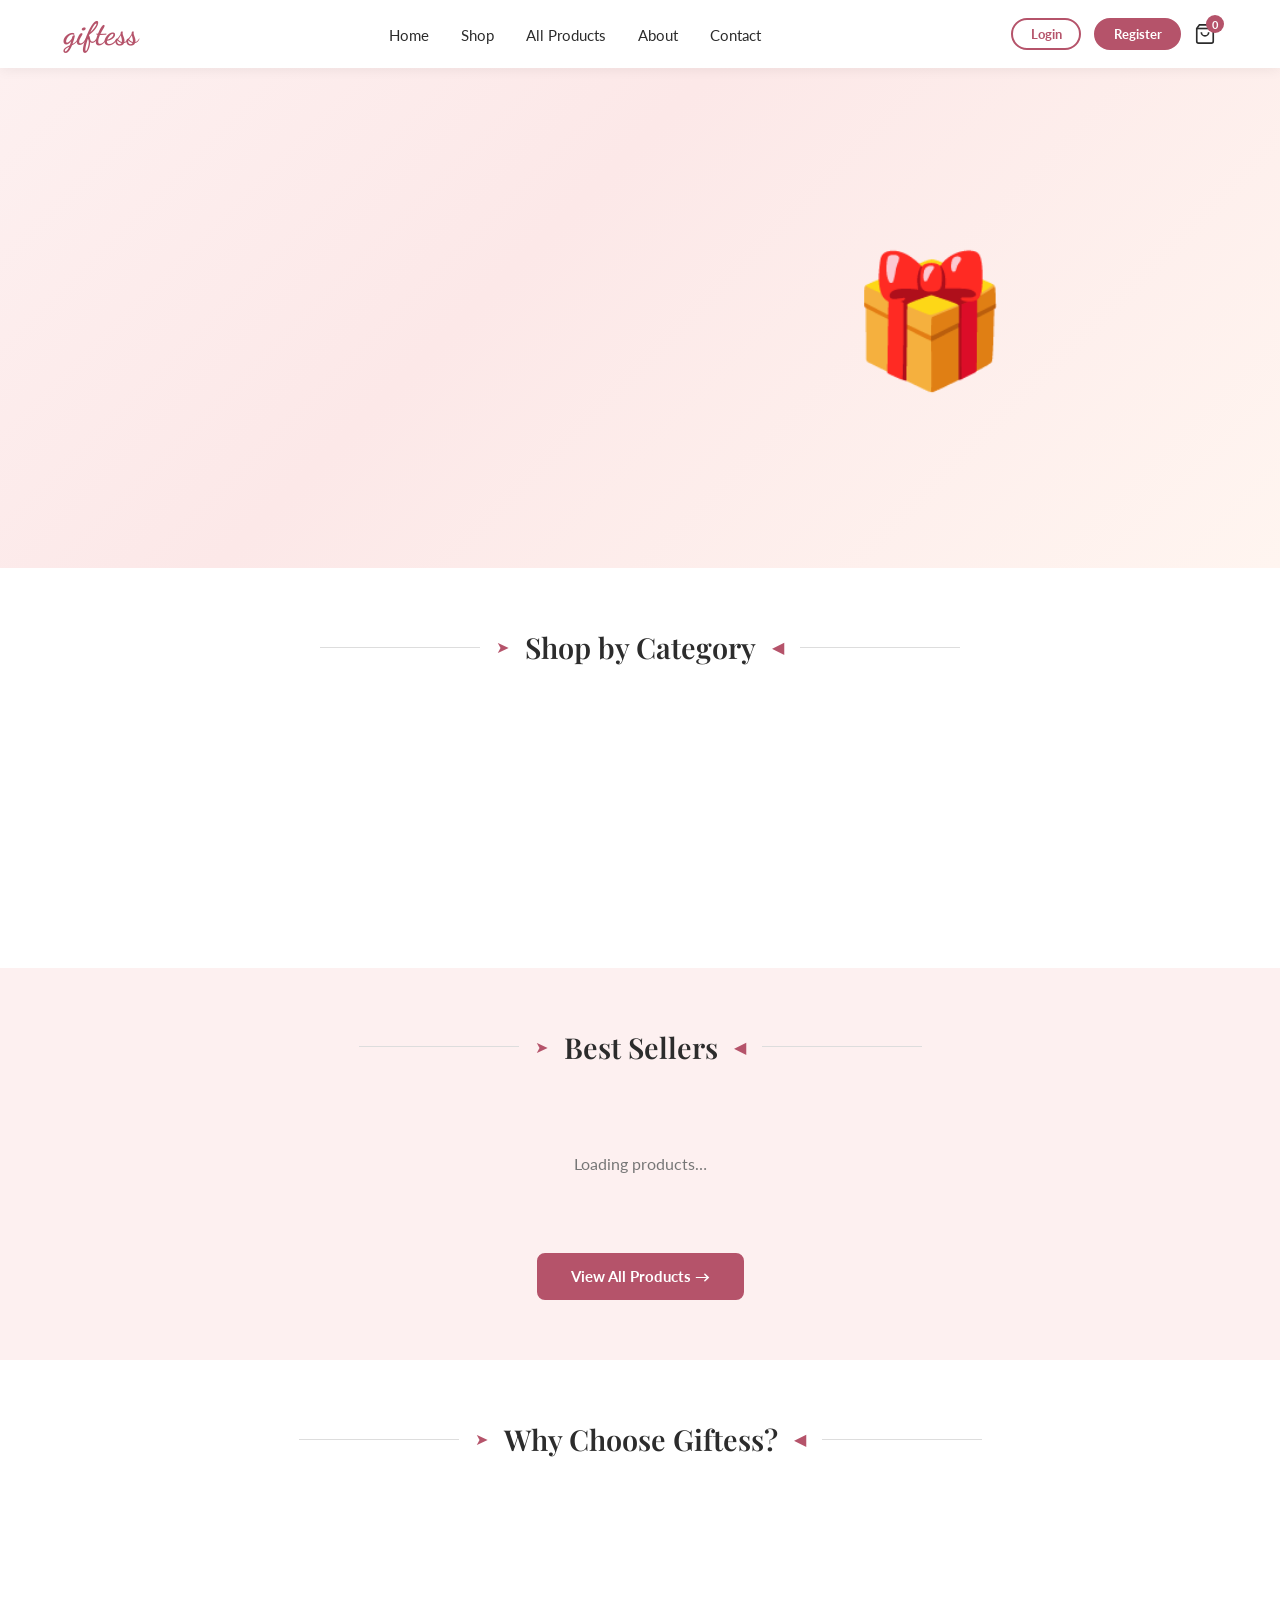
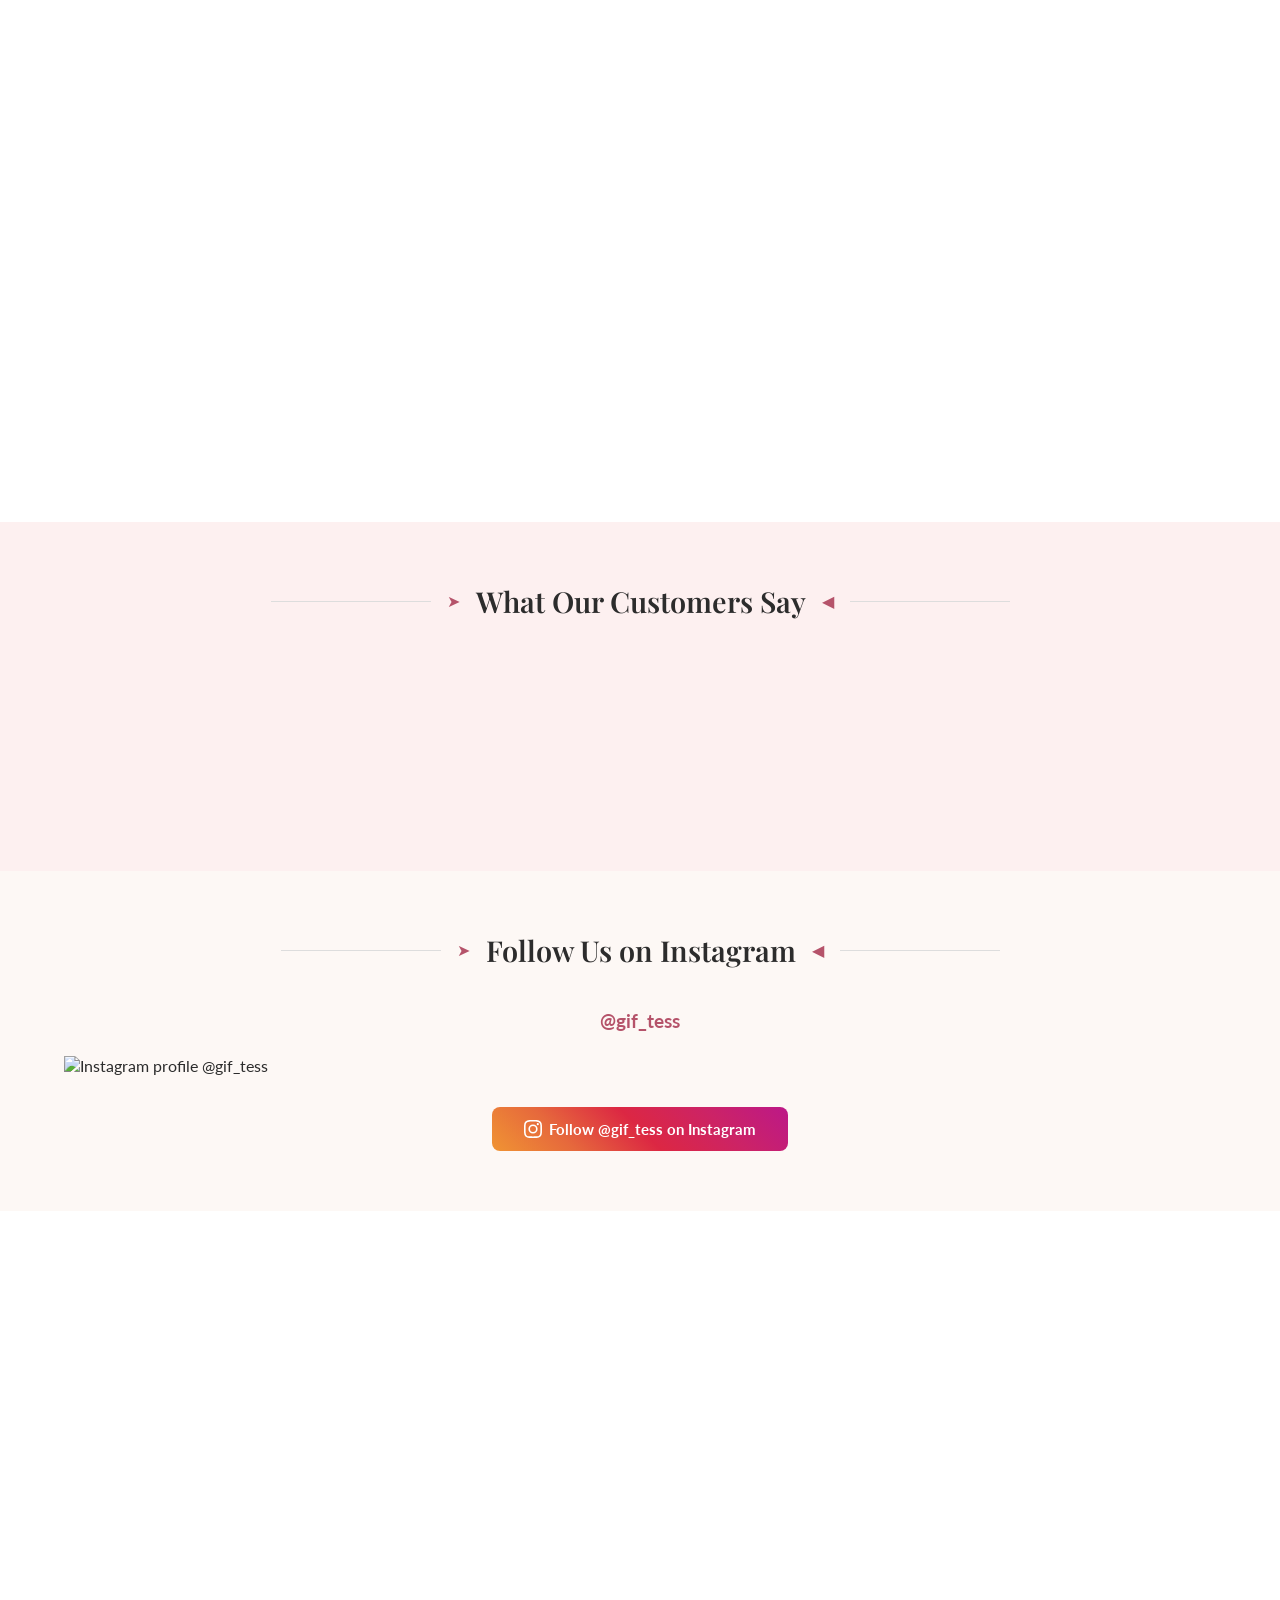
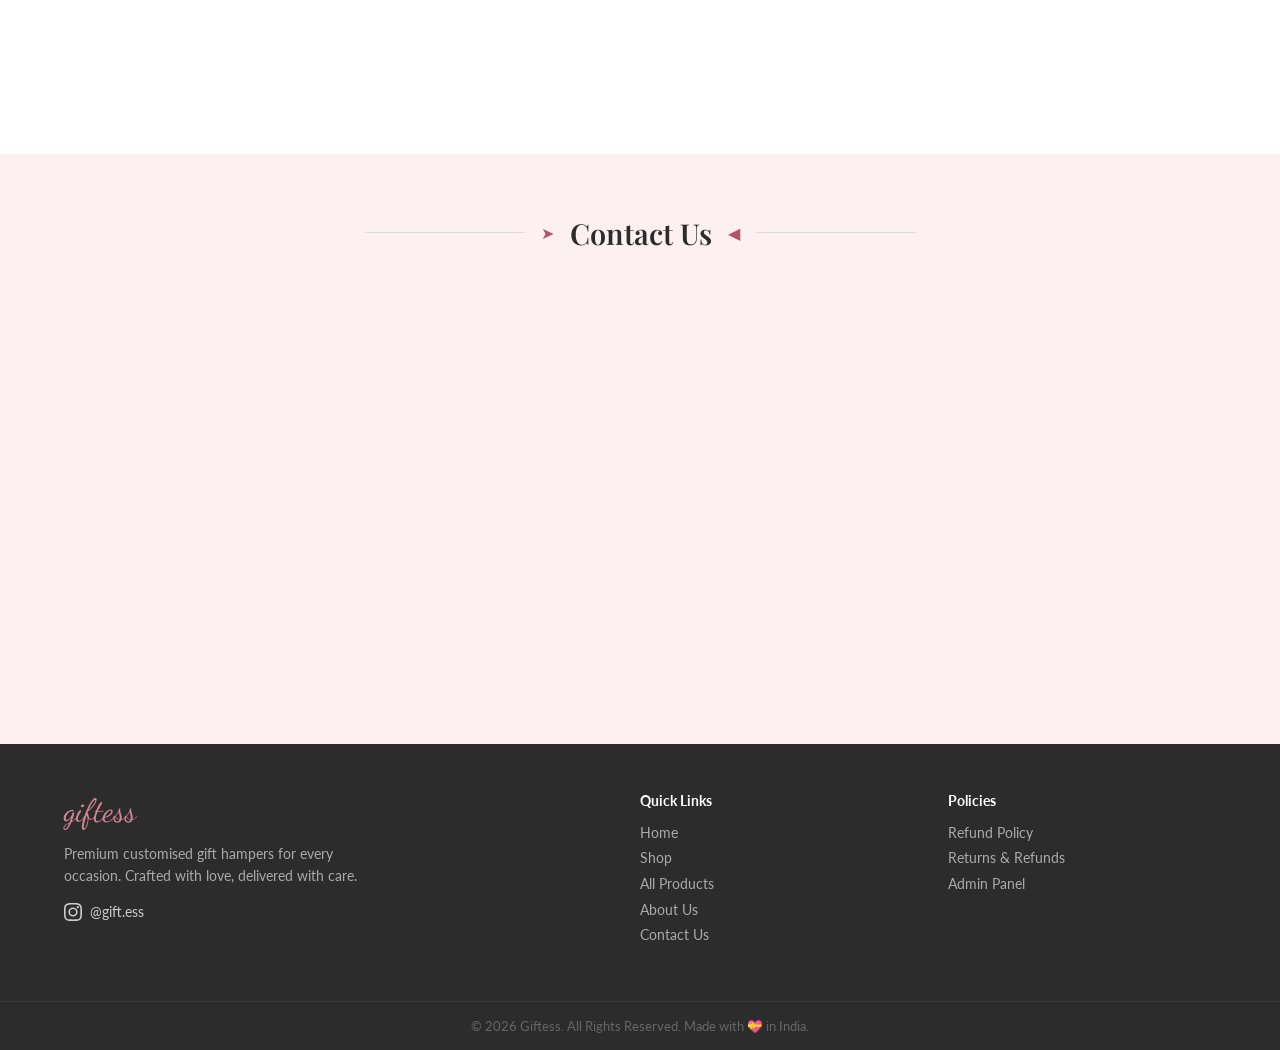
==== index.html @ 3034749b "Update index.html" ====
<!DOCTYPE html>
<html lang="en">
<head>
  <meta charset="UTF-8" />
  <meta name="viewport" content="width=device-width, initial-scale=1.0"/>
  <title>Giftess – Premium Customised Gift Hampers</title>
  <meta name="description" content="Shop premium customised gift hampers for birthdays, anniversaries, valentines, and more. Fast delivery across India."/>
  <link rel="preconnect" href="https://fonts.googleapis.com"/>
  <link href="https://fonts.googleapis.com/css2?family=Dancing+Script:wght@600;700&family=Playfair+Display:ital,wght@0,400;0,600;0,700;1,400&family=Lato:wght@300;400;700&display=swap" rel="stylesheet"/>
  <link rel="stylesheet" href="style.css"/>
</head>
<body>

<!-- TOAST -->
<div id="toast"></div>

<!-- ── NAVBAR ── -->
<nav class="navbar" id="navbar">
  <a class="logo" href="index.html">giftess</a>
  <ul class="nav-links" id="navLinks">
    <li><a href="#hero">Home</a></li>
    <li><a href="#bestsellers">Shop</a></li>
    <li><a href="products.html">All Products</a></li>
    <li><a href="#about">About</a></li>
    <li><a href="#contact">Contact</a></li>
  </ul>
  <div class="nav-right">
    <button class="nav-btn outline" id="btnLogin"    onclick="openModal('authModal')">Login</button>
    <button class="nav-btn"         id="btnRegister" onclick="openModal('authModal'); switchTab('register')">Register</button>
    <div class="user-chip" id="userChip" style="display:none">
      <span class="chip-dot"></span>
      <span id="chipName"></span>
      <button class="chip-logout" onclick="openModal('myOrdersModal')">My Orders</button>
      <button class="chip-logout" onclick="doLogout()">Logout</button>
    </div>
    <div class="cart-wrap" onclick="openCart()">
      <svg viewBox="0 0 24 24"><path d="M6 2 3 6v14a2 2 0 002 2h14a2 2 0 002-2V6l-3-4z"/><line x1="3" y1="6" x2="21" y2="6"/><path d="M16 10a4 4 0 01-8 0"/></svg>
      <span class="cart-badge" id="cartBadge">0</span>
    </div>
    <div class="hamburger" id="hamburger" onclick="toggleNav()">
      <span></span><span></span><span></span>
    </div>
  </div>
</nav>

<!-- ── HERO ── -->
<section class="hero" id="hero">
  <div class="hero-text reveal">
    <h1 id="heroTitle">Premium Customised Gift Hampers</h1>
    <p id="heroSub">Crafted with love. Delivered with care.</p>
    <div class="hero-btns">
      <a href="#bestsellers" class="btn-primary" id="heroBtn1">Shop Now</a>
      <button class="btn-outline" onclick="openCustomModal()" id="heroBtn2">Create Your Own Hamper</button>
    </div>
  </div>
  <div class="hero-art">🎁</div>
</section>

<!-- ── CATEGORIES ── -->
<section class="section" id="categories">
  <div class="section-title">
    <div class="line"></div><span class="orn">➤</span>
    <h2>Shop by Category</h2>
    <span class="orn">◀</span><div class="line"></div>
  </div>
  <div class="cat-grid" id="catGrid">
    <div class="cat-card reveal" onclick="filterCat('Birthday')"><div class="cat-img bg1">🎂</div><span class="cat-label">Birthday Hampers</span></div>
    <div class="cat-card reveal" onclick="filterCat('Anniversary')"><div class="cat-img bg2">💑</div><span class="cat-label">Anniversary Gifts</span></div>
    <div class="cat-card reveal" onclick="filterCat('Valentine')"><div class="cat-img bg3">💝</div><span class="cat-label">Valentine Specials</span></div>
    <div class="cat-card reveal" onclick="filterCat('Her')"><div class="cat-img bg4">👛</div><span class="cat-label">Gifts for Her</span></div>
    <div class="cat-card reveal" onclick="filterCat('Him')"><div class="cat-img bg5">🎩</div><span class="cat-label">Gifts for Him</span></div>
    <div class="cat-card reveal" onclick="openCustomModal()"><div class="cat-img bg6">✨</div><span class="cat-label">Build a Custom Hamper</span></div>
  </div>
</section>

<!-- ── BEST SELLERS ── -->
<section class="section pink-bg" id="bestsellers">
  <div class="section-title">
    <div class="line"></div><span class="orn">➤</span>
    <h2>Best Sellers</h2>
    <span class="orn">◀</span><div class="line"></div>
  </div>
  <div class="products-grid" id="productsGrid">
    <div class="loading-spinner">Loading products…</div>
  </div>
  <div style="text-align:center;margin-top:2rem;">
    <a href="products.html" class="btn-primary">View All Products →</a>
  </div>
</section>

<!-- ── WHY CHOOSE US ── -->
<section class="section why-section">
  <div class="section-title">
    <div class="line"></div><span class="orn">➤</span>
    <h2>Why Choose Giftess?</h2>
    <span class="orn">◀</span><div class="line"></div>
  </div>
  <div class="why-grid">
    <div class="why-card reveal"><div class="why-icon">🎨</div><h3>100% Customised</h3><p>Every hamper is handpicked and personalised for your loved one.</p></div>
    <div class="why-card reveal"><div class="why-icon">🚀</div><h3>Fast Delivery</h3><p>Same-day or next-day delivery available across major cities.</p></div>
    <div class="why-card reveal"><div class="why-icon">💝</div><h3>Premium Quality</h3><p>Curated selection of top-quality products in every hamper.</p></div>
    <div class="why-card reveal"><div class="why-icon">🛡️</div><h3>Secure & Trusted</h3><p>Thousands of happy customers across India trust Giftess.</p></div>
  </div>
</section>

<!-- ── CUSTOMISER ── -->
<section class="section" id="customise">
  <div class="customiser-box reveal">
    <h2><span class="rose">⇢</span> Create Your Own Gift Hamper <span class="rose">⇠</span></h2>
    <div class="steps">
      <div class="step"><span class="step-num">1</span>Select Your Box</div>
      <span class="step-arrow">›</span>
      <div class="step"><span class="step-num">2</span>Pick Min. 5 Products</div>
      <span class="step-arrow">›</span>
      <div class="step"><span class="step-num">3</span>Add a Card</div>
      <span class="step-arrow">›</span>
      <div class="step"><span class="step-num">4</span>Preview &amp; Order</div>
    </div>
    <button class="btn-customise" onclick="openCustomModal()">Start Customising</button>
  </div>
</section>

<!-- ── TESTIMONIALS ── -->
<section class="section pink-bg" id="testimonials">
  <div class="section-title">
    <div class="line"></div><span class="orn">➤</span>
    <h2>What Our Customers Say</h2>
    <span class="orn">◀</span><div class="line"></div>
  </div>
  <div class="testi-grid">
    <div class="testi-card reveal">
      <div class="avatar av1">AC</div>
      <div class="testi-body"><div class="stars">★★★★★</div><p>"Amazing hampers and fast delivery! My sister absolutely loved it. Giftess made her birthday so special!"</p><strong>Anjali C.</strong></div>
    </div>
    <div class="testi-card reveal">
      <div class="avatar av2">RS</div>
      <div class="testi-body"><div class="stars">★★★★★</div><p>"Great quality and beautiful packaging. The custom hamper for our anniversary was beyond our expectations."</p><strong>Rajesh S.</strong></div>
    </div>
    <div class="testi-card reveal">
      <div class="avatar av3">PM</div>
      <div class="testi-body"><div class="stars">★★★★★</div><p>"My friend was so happy with the custom hamper. Totally recommend Giftess for anyone wanting a unique gift!"</p><strong>Priya M.</strong></div>
    </div>
  </div>
</section>

<!-- ── INSTAGRAM ── -->
<section class="section insta-section" id="instagram">
  <div class="section-title">
    <div class="line"></div><span class="orn">➤</span>
    <h2>Follow Us on Instagram</h2>
    <span class="orn">◀</span><div class="line"></div>
  </div>
  <p class="insta-handle">
    <a href="https://www.instagram.com/gif_tess/" target="_blank" rel="noopener" class="insta-handle-link">@gif_tess</a>
  </p>


  <a
    href="https://www.instagram.com/gif_tess/"
    target="_blank"
    rel="noopener noreferrer"
    class="https://www.instagram.com/gif_tess/"
  >
    <img
      src="images/instagram-profile.jpg"
      alt="Instagram profile @gif_tess"
      class="ig-profile-img"
    >
  </a>


  
  <div style="text-align:center;margin-top:2rem;">
    <a href="https://www.instagram.com/gif_tess/" target="_blank" rel="noopener" class="btn-insta-follow">
      <svg width="18" height="18" viewBox="0 0 24 24" fill="currentColor" style="vertical-align:middle;margin-right:.4rem"><path d="M12 2.163c3.204 0 3.584.012 4.85.07 3.252.148 4.771 1.691 4.919 4.919.058 1.265.069 1.645.069 4.849 0 3.205-.012 3.584-.069 4.849-.149 3.225-1.664 4.771-4.919 4.919-1.266.058-1.644.07-4.85.07-3.204 0-3.584-.012-4.849-.07-3.26-.149-4.771-1.699-4.919-4.92-.058-1.265-.07-1.644-.07-4.849 0-3.204.013-3.583.07-4.849.149-3.227 1.664-4.771 4.919-4.919 1.266-.057 1.645-.069 4.849-.069zM12 0C8.741 0 8.333.014 7.053.072 2.695.272.273 2.69.073 7.052.014 8.333 0 8.741 0 12c0 3.259.014 3.668.072 4.948.2 4.358 2.618 6.78 6.98 6.98C8.333 23.986 8.741 24 12 24c3.259 0 3.668-.014 4.948-.072 4.354-.2 6.782-2.618 6.979-6.98.059-1.28.073-1.689.073-4.948 0-3.259-.014-3.667-.072-4.947-.196-4.354-2.617-6.78-6.979-6.98C15.668.014 15.259 0 12 0zm0 5.838a6.162 6.162 0 100 12.324 6.162 6.162 0 000-12.324zM12 16a4 4 0 110-8 4 4 0 010 8zm6.406-11.845a1.44 1.44 0 100 2.881 1.44 1.44 0 000-2.881z"/></svg>
      Follow @gif_tess on Instagram
    </a>
  </div>
</section>

<!-- ── ABOUT US ── -->
<section class="section about-section" id="about">
  <div class="about-wrap">
    <div class="about-text reveal">
      <h2>About Giftess</h2>
      <p>Giftess was born out of a simple belief — that every gift should tell a story. We are a passionate team of gifting experts based in India, dedicated to crafting premium, personalised gift hampers that leave a lasting impression.</p>
      <p>From birthdays and anniversaries to Valentine's Day and custom corporate hampers, we curate every hamper with love, quality products, and beautiful packaging. Our mission is to make gifting effortless, memorable, and truly special for every occasion.</p>
      <p>We source only the finest products — chocolates, skincare, candles, dry fruits, and more — to ensure every recipient feels valued and celebrated.</p>
      <div class="about-stats">
        <div class="about-stat"><span class="stat-num">500+</span><span class="stat-label">Happy Customers</span></div>
        <div class="about-stat"><span class="stat-num">50+</span><span class="stat-label">Gift Varieties</span></div>
        <div class="about-stat"><span class="stat-num">100%</span><span class="stat-label">Customisable</span></div>
      </div>
    </div>
    <div class="about-img reveal">
      <div class="about-img-card">
        <div class="about-emoji-grid">
          <span>🎁</span><span>🥂</span><span>💝</span>
          <span>🌸</span><span>🎂</span><span>✨</span>
        </div>
        <p style="text-align:center;font-family:'Dancing Script',cursive;font-size:1.4rem;color:var(--rose);margin-top:1rem;">Gifts with a soul</p>
      </div>
    </div>
  </div>
</section>

<!-- ── CONTACT US ── -->
<section class="section contact-section" id="contact-us">
  <div class="section-title">
    <div class="line"></div><span class="orn">➤</span>
    <h2>Contact Us</h2>
    <span class="orn">◀</span><div class="line"></div>
  </div>
  <div class="contact-grid">
    <div class="contact-info reveal">
      <h3>Get in Touch</h3>
      <p>We'd love to hear from you! Whether you have a question about our products, want a custom order, or need help with your gift — we're just a message away.</p>
      <div class="contact-item">
        <span class="contact-icon">📱</span>
        <div><strong>WhatsApp</strong><br/><a href="https://wa.me/916002698296" target="_blank">+91 6002698296</a></div>
      </div>
      <div class="contact-item">
        <span class="contact-icon">📸</span>
        <div><strong>Instagram</strong><br/><a href="https://www.instagram.com/gif_tess/" target="_blank">@gif_tess</a></div>
      </div>
      <div class="contact-item">
        <span class="contact-icon">📦</span>
        <div><strong>Orders</strong><br/>We process orders 7 days a week, 9 AM – 9 PM IST</div>
      </div>
    </div>
    <div class="contact-form reveal">
      <h3>Send a Message</h3>
      <div class="form-group"><label>Your Name</label><input type="text" id="contactName" placeholder="Jane Doe"/></div>
      <div class="form-group"><label>Phone / WhatsApp</label><input type="tel" id="contactPhone" placeholder="6002698296"/></div>
      <div class="form-group"><label>Message</label><textarea id="contactMsg" rows="4" placeholder="Tell us about your gifting needs…"></textarea></div>
      <button class="btn-full" onclick="sendContactMsg()">Send via WhatsApp</button>
    </div>
  </div>
</section>

<!-- ── FOOTER ── -->
<footer id="contact">
  <div class="footer-top">
    <div class="footer-brand">
      <div class="footer-logo">giftess</div>
      <p>Premium customised gift hampers for every occasion. Crafted with love, delivered with care.</p>
      <a href="https://www.instagram.com/gift.ess/" target="_blank" class="footer-insta">
        <svg width="18" height="18" viewBox="0 0 24 24" fill="currentColor"><path d="M12 2.163c3.204 0 3.584.012 4.85.07 3.252.148 4.771 1.691 4.919 4.919.058 1.265.069 1.645.069 4.849 0 3.205-.012 3.584-.069 4.849-.149 3.225-1.664 4.771-4.919 4.919-1.266.058-1.644.07-4.85.07-3.204 0-3.584-.012-4.849-.07-3.26-.149-4.771-1.699-4.919-4.92-.058-1.265-.07-1.644-.07-4.849 0-3.204.013-3.583.07-4.849.149-3.227 1.664-4.771 4.919-4.919 1.266-.057 1.645-.069 4.849-.069zM12 0C8.741 0 8.333.014 7.053.072 2.695.272.273 2.69.073 7.052.014 8.333 0 8.741 0 12c0 3.259.014 3.668.072 4.948.2 4.358 2.618 6.78 6.98 6.98C8.333 23.986 8.741 24 12 24c3.259 0 3.668-.014 4.948-.072 4.354-.2 6.782-2.618 6.979-6.98.059-1.28.073-1.689.073-4.948 0-3.259-.014-3.667-.072-4.947-.196-4.354-2.617-6.78-6.979-6.98C15.668.014 15.259 0 12 0zm0 5.838a6.162 6.162 0 100 12.324 6.162 6.162 0 000-12.324zM12 16a4 4 0 110-8 4 4 0 010 8zm6.406-11.845a1.44 1.44 0 100 2.881 1.44 1.44 0 000-2.881z"/></svg>
        @gift.ess
      </a>
    </div>
    <div class="footer-links-col">
      <h4>Quick Links</h4>
      <a href="#hero">Home</a>
      <a href="#bestsellers">Shop</a>
      <a href="products.html">All Products</a>
      <a href="#about">About Us</a>
      <a href="#contact-us">Contact Us</a>
    </div>
    <div class="footer-links-col">
      <h4>Policies</h4>
      <a href="refund-policy.html">Refund Policy</a>
      <a href="#" onclick="openModal('refundModal');return false">Returns & Refunds</a>
      <a href="admin.html">Admin Panel</a>
    </div>
  </div>
  <div class="footer-bottom">
    <p>© 2026 Giftess. All Rights Reserved. Made with 💝 in India.</p>
  </div>
</footer>

<!-- ════════════════════════════════════════
     MODALS
════════════════════════════════════════ -->

<!-- AUTH MODAL -->
<div class="modal-overlay" id="authModal">
  <div class="modal modal-sm">
    <button class="modal-close" onclick="closeModal('authModal')">✕</button>
    <div class="auth-tabs">
      <div class="auth-tab active" id="tabLogin"    onclick="switchTab('login')">Login</div>
      <div class="auth-tab"        id="tabRegister" onclick="switchTab('register')">Register</div>
    </div>
    <div id="loginPane">
      <div class="form-group"><label>Email</label><input type="email" id="loginEmail" placeholder="you@email.com"/><div class="form-err" id="loginEmailErr"></div></div>
      <div class="form-group"><label>Password</label><input type="password" id="loginPw" placeholder="••••••••" onkeydown="if(event.key==='Enter')doLogin()"/><div class="form-err" id="loginErr"></div></div>
      <button class="btn-full" onclick="doLogin()">Login</button>
      <p class="auth-switch">Don't have an account? <button class="link-btn" onclick="switchTab('register')">Register</button></p>
    </div>
    <div id="registerPane" style="display:none">
      <div class="form-row">
        <div class="form-group"><label>First Name</label><input type="text" id="regFirst" placeholder="Jane"/><div class="form-err" id="regFirstErr"></div></div>
        <div class="form-group"><label>Last Name</label><input type="text" id="regLast" placeholder="Doe"/></div>
      </div>
      <div class="form-group"><label>Email</label><input type="email" id="regEmail" placeholder="you@email.com"/><div class="form-err" id="regEmailErr"></div></div>
      <div class="form-group"><label>Phone</label><input type="tel" id="regPhone" placeholder="9876543210"/></div>
      <div class="form-group"><label>Password</label><input type="password" id="regPw" placeholder="Min 6 characters"/><div class="form-err" id="regPwErr"></div></div>
      <div class="form-group"><label>Confirm Password</label><input type="password" id="regPw2" placeholder="Repeat password"/><div class="form-err" id="regPw2Err"></div></div>
      <button class="btn-full" onclick="doRegister()">Create Account</button>
      <p class="auth-switch">Already have an account? <button class="link-btn" onclick="switchTab('login')">Login</button></p>
    </div>
  </div>
</div>

<!-- CART MODAL -->
<div class="modal-overlay" id="cartModal">
  <div class="modal modal-md">
    <button class="modal-close" onclick="closeModal('cartModal')">✕</button>
    <h3>🛒 Your Cart</h3>
    <div id="cartItemsWrap" style="max-height:300px;overflow-y:auto;margin-bottom:1rem;"></div>
    <!-- Promo Code -->
    <div class="promo-row">
      <input type="text" id="promoInput" placeholder="Promo / Discount Code" class="promo-input"/>
      <button class="btn-promo" onclick="applyPromoCode()">Apply</button>
    </div>
    <div id="promoMsg" class="promo-msg"></div>
    <div id="cartTotal" class="cart-total" style="margin-top:.6rem;"></div>
    <button class="btn-full" style="margin-top:1rem;" onclick="doCheckout()">Proceed to Checkout →</button>
  </div>
</div>

<!-- CHECKOUT MODAL -->
<div class="modal-overlay" id="checkoutModal">
  <div class="modal modal-lg">
    <button class="modal-close" onclick="closeModal('checkoutModal')">✕</button>
    <h3>📦 Delivery Details</h3>
    <p style="font-size:.85rem;color:var(--gray);margin-bottom:1rem;">Please fill in your delivery information to complete your order.</p>
    <div class="checkout-layout">
      <div class="checkout-form">
        <div class="form-row">
          <div class="form-group">
            <label>Full Name *</label>
            <input type="text" id="chkName" placeholder="Your full name"/>
            <div class="form-err" id="chkNameErr"></div>
          </div>
          <div class="form-group">
            <label>Phone Number *</label>
            <input type="tel" id="chkPhone" placeholder="10-digit mobile number"/>
            <div class="form-err" id="chkPhoneErr"></div>
          </div>
        </div>
        <div class="form-group">
          <label>Email Address *</label>
          <input type="email" id="chkEmail" placeholder="you@email.com"/>
          <div class="form-err" id="chkEmailErr"></div>
        </div>
        <div class="form-group">
          <label>PIN Code *</label>
          <input type="text" id="chkPin" placeholder="6-digit PIN code" maxlength="6" oninput="this.value=this.value.replace(/\D/g,'')"/>
          <div class="form-err" id="chkPinErr"></div>
        </div>
        <div class="form-group">
          <label>Full Delivery Address *</label>
          <textarea id="chkAddress" rows="3" placeholder="House/Flat No., Street, Area, City, State…"></textarea>
          <div class="form-err" id="chkAddressErr"></div>
        </div>
        <div class="checkout-note">
          <svg width="14" height="14" viewBox="0 0 24 24" fill="none" stroke="currentColor" stroke-width="2"><circle cx="12" cy="12" r="10"/><line x1="12" y1="16" x2="12" y2="12"/><line x1="12" y1="8" x2="12.01" y2="8"/></svg>
          After clicking "Place Order", your order details will be sent to our WhatsApp for confirmation and processing.
        </div>
        <button class="btn-full btn-place-order" onclick="placeOrder()">
          Place Order & Confirm on WhatsApp →
        </button>
      </div>
      <div class="checkout-summary-panel" id="checkoutSummary">
        <!-- filled by renderCheckoutSummary() -->
      </div>
    </div>
  </div>
</div>

<!-- ORDER SUCCESS MODAL -->
<div class="modal-overlay" id="orderSuccessModal">
  <div class="modal modal-sm" style="text-align:center;">
    <div style="font-size:4rem;margin-bottom:1rem;">🎉</div>
    <h3>Order Placed!</h3>
    <p style="color:var(--gray);margin:.5rem 0;">Your order has been sent to our team via WhatsApp.</p>
    <div style="background:var(--pink-soft);border-radius:10px;padding:1rem;margin:1rem 0;">
      <div style="font-size:.82rem;color:var(--gray);">Order ID</div>
      <div id="orderSuccessId" style="font-family:monospace;font-size:1.1rem;font-weight:700;color:var(--rose);"></div>
      <div style="font-size:.82rem;color:var(--gray);margin-top:.4rem;">Total Paid</div>
      <div id="orderSuccessTotal" style="font-size:1.2rem;font-weight:700;"></div>
    </div>
    <p style="font-size:.85rem;color:var(--gray);">We'll confirm your order and share delivery updates on WhatsApp.</p>
    <button class="btn-full" onclick="closeModal('orderSuccessModal')" style="margin-top:1rem;">Continue Shopping</button>
  </div>
</div>

<!-- MY ORDERS MODAL -->
<div class="modal-overlay" id="myOrdersModal">
  <div class="modal" style="max-width:700px;">
    <button class="modal-close" onclick="closeModal('myOrdersModal')">✕</button>
    <h3>📦 My Orders</h3>
    <div id="myOrdersList" style="margin-top:1rem;"></div>
  </div>
</div>

<!-- REFUND POLICY MODAL -->
<div class="modal-overlay" id="refundModal">
  <div class="modal" style="max-width:620px;">
    <button class="modal-close" onclick="closeModal('refundModal')">✕</button>
    <h3>Refund & Return Policy</h3>
    <div class="policy-content">
      <h4>Our Policy</h4>
      <p>At Giftess, we are committed to ensuring your complete satisfaction. We take great care in preparing and packaging every hamper.</p>
      <h4>Eligibility for Refunds</h4>
      <ul>
        <li>Refund requests must be made within <strong>48 hours</strong> of delivery.</li>
        <li>Products must be unused, undamaged, and in original packaging.</li>
        <li>Personalised and custom hampers are non-refundable once confirmed.</li>
        <li>Perishable items (chocolates, food products) are non-refundable.</li>
      </ul>
      <h4>Damaged or Wrong Items</h4>
      <p>If you receive a damaged or incorrect product, please contact us on WhatsApp within 24 hours with photos. We will arrange a replacement or full refund.</p>
      <h4>How to Request a Refund</h4>
      <p>Contact us on WhatsApp at <strong>+91 6002698296</strong> with your Order ID and photos (if applicable). Our team will respond within 24 hours.</p>
      <h4>Processing Time</h4>
      <p>Approved refunds are processed within 5–7 business days to your original payment method.</p>
    </div>
  </div>
</div>

<!-- CUSTOMISER MODAL -->
<div class="modal-overlay" id="customModal">
  <div class="modal" style="max-width:680px;">
    <button class="modal-close" onclick="closeModal('customModal')">✕</button>
    <div class="prog-dots" id="custDots">
      <div class="prog-dot active"></div><div class="prog-dot"></div>
      <div class="prog-dot"></div><div class="prog-dot"></div>
    </div>
    <!-- Step 1 -->
    <div id="cs1">
      <h3>🎁 Step 1: Select Your Box</h3>
      <div class="modal-opts">
        <div class="modal-opt" onclick="selOpt(this,'box','Pink Gift Box')"><span class="em">🎀</span>Pink Gift Box</div>
        <div class="modal-opt" onclick="selOpt(this,'box','Rustic Wooden Box')"><span class="em">🪵</span>Rustic Wooden Box</div>
        <div class="modal-opt" onclick="selOpt(this,'box','Luxury Black Box')"><span class="em">🖤</span>Luxury Black Box</div>
        <div class="modal-opt" onclick="selOpt(this,'box','Wicker Basket')"><span class="em">🧺</span>Wicker Basket</div>
      </div>
      <div class="modal-nav"><button class="modal-next" onclick="csGo(2)">Next →</button></div>
    </div>
    <!-- Step 2 -->
    <div id="cs2" style="display:none">
      <h3>🛍️ Step 2: Choose Products <span style="font-size:.8rem;color:var(--rose);font-weight:400;">(Min. 5)</span></h3>
      <div id="csProductCount" style="font-size:.85rem;color:var(--gray);margin-bottom:.8rem;text-align:center;">0 products selected</div>
      <div class="cs-products-grid" id="csProductsGrid"><div style="text-align:center;padding:2rem;color:var(--gray);">Loading…</div></div>
      <div class="modal-nav"><button class="modal-prev" onclick="csGo(1)">← Back</button><button class="modal-next" onclick="csGoStep3()">Next →</button></div>
    </div>
    <!-- Step 3 -->
    <div id="cs3" style="display:none">
      <h3>💌 Step 3: Add a Card Message</h3>
      <textarea id="csMsg" class="cs-textarea" placeholder="Write your heartfelt message…"></textarea>
      <div class="modal-nav"><button class="modal-prev" onclick="csGo(2)">← Back</button><button class="modal-next" onclick="csGo(4)">Next →</button></div>
    </div>
    <!-- Step 4 -->
    <div id="cs4" style="display:none">
      <h3>✨ Preview &amp; Order</h3>
      <div id="csSummary" class="cs-summary"></div>
      <div class="modal-nav"><button class="modal-prev" onclick="csGo(3)">← Back</button><button class="modal-next wa-btn" onclick="csOrder()">📲 Place Custom Order</button></div>
    </div>
  </div>
</div>

<!-- LIGHTBOX -->
<div class="lightbox" id="lightbox">
  <button class="lb-close" onclick="closeLb()">✕</button>
  <button class="lb-nav lb-prev" onclick="lbNav(-1)">‹</button>
  <img id="lbImg" src="" alt="product"/>
  <button class="lb-nav lb-next" onclick="lbNav(1)">›</button>
</div>

<!-- ── SCRIPTS ── -->
<script src="https://cdn.jsdelivr.net/npm/@supabase/supabase-js@2/dist/umd/supabase.min.js"></script>
<script src="config.js"></script>
<script src="app.js"></script>
<script>
function sendContactMsg() {
  const name  = document.getElementById('contactName')?.value.trim() || '';
  const phone = document.getElementById('contactPhone')?.value.trim() || '';
  const msg   = document.getElementById('contactMsg')?.value.trim() || '';
  if (!name || !msg) { toast('Please fill in your name and message', 'error'); return; }
  const waText = encodeURIComponent(`Hi Giftess! My name is ${name}.\nPhone: ${phone || 'not provided'}\n\n${msg}`);
  window.open(`https://wa.me/${DEFAULT_WA}?text=${waText}`, '_blank');
}
</script>
</body>
</html>
---- style.css ----
/* ═══════════════════════════════════════
   GIFTESS – STOREFRONT STYLES
   style.css
═══════════════════════════════════════ */

/* ── VARIABLES ── */
:root {
  --rose:        #b5536a;
  --rose-dark:   #8f3a52;
  --rose-light:  #d4849a;
  --pink-bg:     #fdf0f0;
  --pink-soft:   #f9e8e8;
  --cream:       #fdf8f5;
  --charcoal:    #2c2c2c;
  --gray:        #777;
  --border:      #e8e0e0;
  --green:       #25D366;
  --gold:        #f4a61d;
  --shadow-sm:   0 2px 12px rgba(0,0,0,.06);
  --shadow-md:   0 4px 20px rgba(0,0,0,.10);
  --shadow-lg:   0 10px 36px rgba(0,0,0,.13);
  --radius:      12px;
  --radius-lg:   18px;
}

/* ── RESET ── */
*, *::before, *::after { margin: 0; padding: 0; box-sizing: border-box; }
html { scroll-behavior: smooth; }
body { font-family: 'Lato', sans-serif; color: var(--charcoal); background: #fff; }
a { text-decoration: none; color: inherit; }
ul { list-style: none; }
img { display: block; max-width: 100%; }
button { font-family: 'Lato', sans-serif; cursor: pointer; }

/* ── TOAST ── */
#toast {
  position: fixed; top: 76px; right: 20px; z-index: 9999;
  padding: .7rem 1.3rem; border-radius: 8px; font-weight: 700; font-size: .88rem;
  color: #fff; box-shadow: var(--shadow-md);
  opacity: 0; transform: translateY(-10px);
  transition: all .3s; pointer-events: none;
}
#toast.show   { opacity: 1; transform: translateY(0); }
#toast.success{ background: #27ae60; }
#toast.error  { background: #e74c3c; }
#toast.info   { background: var(--rose); }

/* ── NAVBAR ── */
.navbar {
  position: sticky; top: 0; z-index: 500;
  background: #fff; box-shadow: var(--shadow-sm);
  display: flex; align-items: center; justify-content: space-between;
  padding: 0 5%; height: 68px;
}
.logo {
  font-family: 'Dancing Script', cursive;
  font-size: 2rem; font-weight: 700; color: var(--rose);
}
.nav-links {
  display: flex; gap: 2rem;
}
.nav-links a {
  font-size: .95rem; color: var(--charcoal); transition: color .2s;
}
.nav-links a:hover { color: var(--rose); }
.nav-right { display: flex; align-items: center; gap: .8rem; }

.nav-btn {
  background: var(--rose); color: #fff; border: 2px solid var(--rose);
  padding: .4rem 1.1rem; border-radius: 20px; font-size: .82rem; font-weight: 700;
  transition: all .2s;
}
.nav-btn:hover { background: var(--rose-dark); border-color: var(--rose-dark); }
.nav-btn.outline { background: transparent; color: var(--rose); }
.nav-btn.outline:hover { background: var(--rose); color: #fff; }

.user-chip {
  display: flex; align-items: center; gap: .5rem;
  background: var(--pink-soft); padding: .35rem .9rem;
  border-radius: 20px; font-size: .82rem; font-weight: 700;
}
.chip-dot { width: 8px; height: 8px; border-radius: 50%; background: #27ae60; }
.chip-logout {
  background: none; border: none; color: var(--rose);
  font-size: .75rem; font-weight: 700; text-decoration: underline;
  margin-left: .2rem;
}

.cart-wrap { position: relative; cursor: pointer; }
.cart-wrap svg {
  width: 22px; height: 22px; stroke: var(--charcoal);
  fill: none; stroke-width: 1.8; display: block;
}
.cart-badge {
  position: absolute; top: -8px; right: -8px;
  background: var(--rose); color: #fff; border-radius: 50%;
  width: 18px; height: 18px; font-size: .7rem; font-weight: 700;
  display: flex; align-items: center; justify-content: center;
}

.hamburger { display: none; flex-direction: column; gap: 5px; }
.hamburger span { display: block; width: 24px; height: 2px; background: var(--charcoal); border-radius: 2px; }

/* ── HERO ── */
.hero {
  background: linear-gradient(135deg, #fdf0f0 0%, #fce8e8 40%, #fff5f0 100%);
  min-height: 500px; display: flex; align-items: center;
  padding: 60px 5%; gap: 40px; overflow: hidden;
}
.hero-text { flex: 1; max-width: 540px; }
.hero-text h1 {
  font-family: 'Playfair Display', serif;
  font-size: clamp(1.9rem, 4vw, 3rem); font-weight: 700; line-height: 1.2;
  margin-bottom: 1rem;
}
.hero-text p {
  font-family: 'Playfair Display', serif; font-style: italic;
  font-size: 1.1rem; color: var(--gray); margin-bottom: 2rem;
}
.hero-btns { display: flex; gap: 1rem; flex-wrap: wrap; }
.hero-art { flex: 1; text-align: center; font-size: 8rem; min-width: 200px; }

/* buttons */
.btn-primary {
  background: var(--rose); color: #fff; border: 2px solid var(--rose);
  padding: .8rem 2rem; border-radius: 8px;
  font-size: .95rem; font-weight: 700; display: inline-block;
  transition: all .25s;
}
.btn-primary:hover { background: var(--rose-dark); border-color: var(--rose-dark); transform: translateY(-2px); }
.btn-outline {
  background: transparent; color: var(--charcoal); border: 2px solid var(--charcoal);
  padding: .8rem 2rem; border-radius: 8px; font-size: .95rem; font-weight: 700;
  transition: all .25s;
}
.btn-outline:hover { border-color: var(--rose); color: var(--rose); transform: translateY(-2px); }

/* ── SECTIONS ── */
.section { padding: 60px 5%; }
.pink-bg  { background: var(--pink-bg); }

.section-title {
  display: flex; align-items: center; gap: 1rem;
  justify-content: center; margin-bottom: 2.5rem;
}
.section-title .line { flex: 1; height: 1px; background: #ddd; max-width: 160px; }
.section-title h2 {
  font-family: 'Playfair Display', serif; font-size: 1.8rem; font-weight: 600;
}
.orn  { color: var(--rose); }
.rose { color: var(--rose); }

/* ── CATEGORIES ── */
.cat-grid {
  display: grid; grid-template-columns: repeat(6, 1fr); gap: 1.2rem;
}
.cat-card {
  display: flex; flex-direction: column; align-items: center;
  cursor: pointer; transition: transform .25s;
}
.cat-card:hover { transform: translateY(-6px); }
.cat-img {
  width: 100%; aspect-ratio: 1; border-radius: 14px;
  display: flex; align-items: center; justify-content: center;
  font-size: 3rem; box-shadow: var(--shadow-sm); transition: box-shadow .25s;
}
.cat-card:hover .cat-img { box-shadow: var(--shadow-md); }
.cat-label { margin-top: .6rem; font-size: .82rem; text-align: center; }

.bg1 { background: linear-gradient(135deg,#ffe0e6,#ffb3c6); }
.bg2 { background: linear-gradient(135deg,#ffe0d0,#ffb39a); }
.bg3 { background: linear-gradient(135deg,#ffd6e7,#ff85bb); }
.bg4 { background: linear-gradient(135deg,#f8d7e8,#eeaecb); }
.bg5 { background: linear-gradient(135deg,#c8d8f0,#8fa8d0); }
.bg6 { background: linear-gradient(135deg,#fdecc8,#f5c96c); }

/* ── PRODUCTS GRID ── */
.products-grid {
  display: grid; grid-template-columns: repeat(4, 1fr); gap: 1.4rem;
}
.loading-spinner {
  grid-column: 1/-1; text-align: center; padding: 3rem;
  color: var(--gray); font-size: 1rem;
}
.no-products {
  grid-column: 1/-1; text-align: center; padding: 3rem; color: var(--gray);
}

/* product card */
.product-card {
  background: #fff; border-radius: var(--radius-lg); overflow: hidden;
  box-shadow: var(--shadow-sm);
  transition: transform .25s, box-shadow .25s;
  display: flex; flex-direction: column;
}
.product-card:hover { transform: translateY(-6px); box-shadow: var(--shadow-lg); }

.prod-img-wrap {
  position: relative; aspect-ratio: 1; overflow: hidden; cursor: pointer;
  background: var(--pink-soft);
  display: flex; align-items: center; justify-content: center;
}
.prod-img-wrap img {
  width: 100%; height: 100%; object-fit: cover; transition: transform .35s;
}
.prod-img-wrap:hover img { transform: scale(1.06); }
.prod-emoji { font-size: 5rem; }
.prod-badge {
  position: absolute; top: 10px; left: 10px;
  background: var(--rose); color: #fff;
  font-size: .65rem; font-weight: 700; padding: .2rem .55rem; border-radius: 20px;
}
.img-dots {
  position: absolute; bottom: 8px; left: 50%; transform: translateX(-50%);
  display: flex; gap: 4px;
}
.img-dot { width: 6px; height: 6px; border-radius: 50%; background: rgba(255,255,255,.55); }
.img-dot.active { background: #fff; }

.prod-info { padding: 1rem 1rem .5rem; flex: 1; }
.prod-info h3 { font-size: 1rem; font-weight: 700; margin-bottom: .4rem; }
.prod-desc { font-size: .8rem; color: var(--gray); margin-bottom: .4rem; }
.price-wrap { display: flex; gap: .6rem; align-items: center; }
.price-old  { font-size: .85rem; color: var(--rose-light); text-decoration: line-through; }
.price-new  { font-size: 1.05rem; font-weight: 700; }

.prod-btns { padding: .5rem 1rem 1rem; display: flex; flex-direction: column; gap: .5rem; }
.btn-cart {
  display: flex; align-items: center; justify-content: center; gap: .5rem;
  padding: .65rem; border-radius: 8px; font-size: .85rem; font-weight: 700;
  border: none; transition: all .2s;
}
.btn-dark { background: var(--charcoal); color: #fff; }
.btn-dark:hover { background: #444; transform: translateY(-1px); }
.btn-wa { background: var(--green); color: #fff; }
.btn-wa:hover { background: #1da851; transform: translateY(-1px); }

/* ── CUSTOMISER SECTION ── */
.customiser-box {
  background: var(--pink-soft); border-radius: var(--radius-lg);
  padding: 2.5rem; text-align: center; max-width: 780px; margin: 0 auto;
}
.customiser-box h2 {
  font-family: 'Playfair Display', serif; font-size: 1.7rem; margin-bottom: 2rem;
}
.steps {
  display: flex; align-items: center; justify-content: center;
  gap: .5rem; flex-wrap: wrap; margin-bottom: 2rem;
}
.step { display: flex; align-items: center; gap: .5rem; font-size: .88rem; }
.step-num {
  width: 30px; height: 30px; border-radius: 50%;
  background: var(--rose); color: #fff;
  display: flex; align-items: center; justify-content: center;
  font-weight: 700; font-size: .85rem;
}
.step-arrow { color: var(--rose-light); font-size: 1.2rem; }
.btn-customise {
  background: var(--rose); color: #fff; border: none;
  padding: .9rem 2.5rem; border-radius: 8px;
  font-size: 1rem; font-weight: 700; transition: all .25s;
}
.btn-customise:hover { background: var(--rose-dark); transform: translateY(-2px); }

/* ── SOCIAL ROW ── */
.social-row {
  padding: 60px 5%; background: var(--cream);
  display: grid; grid-template-columns: 1fr 1fr; gap: 3rem;
}
.testi-col h2, .insta-col h2 {
  font-family: 'Playfair Display', serif; font-size: 1.4rem; margin-bottom: 1.2rem;
}
.script { font-family: 'Dancing Script', cursive; font-size: 1.3rem; }
.testi-card {
  background: #fff; border-radius: var(--radius); padding: 1.2rem;
  box-shadow: var(--shadow-sm); display: flex; gap: 1rem; margin-bottom: 1rem;
}
.avatar {
  width: 48px; height: 48px; border-radius: 50%; flex-shrink: 0;
  display: flex; align-items: center; justify-content: center;
  font-weight: 700; font-size: 1rem; color: #fff;
}
.av1 { background: linear-gradient(135deg, var(--rose), #e8899e); }
.av2 { background: linear-gradient(135deg, #5c7fb5, #8aa8d0); }
.testi-body p { font-size: .88rem; color: var(--gray); font-style: italic; margin-bottom: .3rem; }
.stars { color: var(--gold); font-size: .9rem; margin-bottom: .3rem; }

.insta-grid { display: grid; grid-template-columns: repeat(3, 1fr); gap: .6rem; }
.insta-cell {
  aspect-ratio: 1; border-radius: 8px;
  display: flex; align-items: center; justify-content: center;
  font-size: 2rem; cursor: pointer; transition: transform .25s; overflow: hidden;
}
.insta-cell:hover { transform: scale(1.04); }
.ig1{background:linear-gradient(135deg,#ffccd5,#ff99b0);}
.ig2{background:linear-gradient(135deg,#fde8d0,#f5c090);}
.ig3{background:linear-gradient(135deg,#f0d8f0,#d4a0d4);}
.ig4{background:linear-gradient(135deg,#d0e8f0,#90c4d8);}
.ig5{background:linear-gradient(135deg,#fff0d0,#f0d090);}
.ig6{background:linear-gradient(135deg,#d8f0d8,#90c890);}

/* ── FOOTER ── */
footer {
  background: var(--charcoal); color: #ccc;
  padding: 1.8rem 5%; display: flex; flex-direction: column;
  align-items: center; gap: 1rem;
}
.footer-links { display: flex; gap: 2rem; flex-wrap: wrap; justify-content: center; }
.footer-links a { color: #ccc; font-size: .88rem; transition: color .2s; }
.footer-links a:hover { color: #fff; }
footer p { font-size: .8rem; color: #888; }

/* ── MODALS ── */
.modal-overlay {
  position: fixed; inset: 0; background: rgba(0,0,0,.55); z-index: 2000;
  display: flex; align-items: center; justify-content: center;
  opacity: 0; pointer-events: none; transition: opacity .3s;
}
.modal-overlay.open { opacity: 1; pointer-events: all; }
.modal {
  background: #fff; border-radius: var(--radius-lg); padding: 2rem;
  width: 90%; max-height: 90vh; overflow-y: auto;
  transform: translateY(30px); transition: transform .3s;
}
.modal-overlay.open .modal { transform: translateY(0); }
.modal-sm { max-width: 440px; }
.modal h3 { font-family: 'Playfair Display', serif; font-size: 1.4rem; margin-bottom: 1.2rem; }
.modal-close {
  float: right; background: none; border: none;
  font-size: 1.4rem; color: #999; line-height: 1;
}

/* auth */
.auth-tabs { display: flex; border-bottom: 2px solid var(--border); margin-bottom: 1.4rem; }
.auth-tab {
  flex: 1; padding: .7rem; text-align: center; cursor: pointer;
  font-weight: 700; font-size: .9rem; color: var(--gray);
  border-bottom: 3px solid transparent; margin-bottom: -2px; transition: all .2s;
}
.auth-tab.active { color: var(--rose); border-bottom-color: var(--rose); }
.auth-switch { text-align: center; font-size: .85rem; margin-top: 1rem; }

/* forms */
.form-group { margin-bottom: 1rem; }
.form-group label { display: block; font-size: .85rem; font-weight: 700; margin-bottom: .35rem; }
.form-group input,
.form-group select,
.form-group textarea {
  width: 100%; border: 2px solid var(--border); border-radius: 8px;
  padding: .65rem .9rem; font-family: 'Lato', sans-serif; font-size: .9rem;
  outline: none; transition: border .2s;
}
.form-group input:focus,
.form-group select:focus,
.form-group textarea:focus { border-color: var(--rose); }
.form-group textarea { resize: vertical; min-height: 80px; }
.form-row { display: grid; grid-template-columns: 1fr 1fr; gap: 1rem; }
.form-err { font-size: .78rem; color: #e74c3c; margin-top: .3rem; min-height: 1rem; }
.btn-full {
  width: 100%; padding: .8rem; border-radius: 8px; border: none;
  background: var(--rose); color: #fff;
  font-size: 1rem; font-weight: 700; transition: all .25s; margin-top: .5rem;
}
.btn-full:hover { background: var(--rose-dark); }
.link-btn {
  background: none; border: none; color: var(--rose);
  font-weight: 700; font-size: .9rem; text-decoration: underline;
}

/* cart */
.cart-item {
  display: flex; align-items: center; gap: 1rem;
  padding: .8rem 0; border-bottom: 1px solid var(--border);
}
.cart-item-name { flex: 1; font-weight: 700; }
.cart-item-sub { color: var(--gray); font-size: .83rem; }
.cart-item-price { font-weight: 700; }
.qty-controls { display: flex; align-items: center; gap: .4rem; }
.qty-btn {
  width: 24px; height: 24px; border-radius: 50%;
  border: 1px solid var(--border); background: #fff; font-weight: 700; font-size: .9rem;
}
.qty-btn:hover { border-color: var(--rose); }
.cart-remove { border: none; background: none; color: #e74c3c; font-size: 1.1rem; }
.cart-total { font-size: 1.1rem; font-weight: 700; text-align: right; padding: .8rem 0; border-top: 2px solid var(--border); margin-bottom: .5rem; }
.wa-btn { background: var(--green) !important; }

/* customiser modal */
.prog-dots { display: flex; gap: .4rem; justify-content: center; margin-bottom: 1.2rem; }
.prog-dot { width: 8px; height: 8px; border-radius: 50%; background: #ddd; transition: background .2s; }
.prog-dot.active { background: var(--rose); }
.modal-opts { display: grid; grid-template-columns: 1fr 1fr; gap: .8rem; margin-bottom: 1rem; }
.modal-opt {
  border: 2px solid var(--border); border-radius: 10px; padding: .8rem;
  text-align: center; font-size: .88rem; transition: all .2s; cursor: pointer;
}
.modal-opt:hover, .modal-opt.sel { border-color: var(--rose); background: var(--pink-soft); }
.modal-opt .em { font-size: 1.5rem; display: block; margin-bottom: .3rem; }
.modal-nav { display: flex; gap: 1rem; margin-top: 1rem; }
.modal-nav button {
  flex: 1; padding: .7rem; border-radius: 8px; border: none;
  font-weight: 700; font-size: .9rem;
}
.modal-prev { background: #eee; color: var(--charcoal); }
.modal-next { background: var(--rose); color: #fff; }
.cs-textarea {
  width: 100%; height: 100px; border: 2px solid var(--border);
  border-radius: 10px; padding: .8rem; font-family: 'Lato', sans-serif;
  font-size: .9rem; resize: none; outline: none; transition: border .2s;
}
.cs-textarea:focus { border-color: var(--rose); }
.cs-summary {
  background: var(--pink-soft); border-radius: 10px;
  padding: 1rem; margin-bottom: 1rem; font-size: .9rem; line-height: 2;
}

/* lightbox */
.lightbox {
  position: fixed; inset: 0; background: rgba(0,0,0,.9); z-index: 5000;
  display: none; align-items: center; justify-content: center;
}
.lightbox.open { display: flex; }
.lightbox img { max-width: 90vw; max-height: 85vh; border-radius: 8px; object-fit: contain; }
.lb-close {
  position: absolute; top: 18px; right: 24px;
  color: #fff; font-size: 2rem; background: none; border: none;
}
.lb-nav {
  position: absolute; top: 50%; transform: translateY(-50%);
  background: rgba(255,255,255,.2); border: none; color: #fff;
  font-size: 2rem; padding: .2rem .6rem; border-radius: 6px;
}
.lb-prev { left: 16px; } .lb-next { right: 16px; }

/* scroll reveal */
.reveal { opacity: 0; transform: translateY(20px); transition: opacity .6s, transform .6s; }
.reveal.vis { opacity: 1; transform: translateY(0); }

/* ── MY ORDERS ── */
.my-order-card {
  background: #fff; border: 1px solid var(--border);
  border-radius: var(--radius); padding: 1.1rem;
  margin-bottom: 1rem; box-shadow: var(--shadow-sm);
}
.my-order-header {
  display: flex; align-items: flex-start;
  justify-content: space-between; margin-bottom: .6rem;
}
.my-order-id {
  font-family: monospace; font-size: .95rem; font-weight: 700;
  color: var(--charcoal); letter-spacing: .03em;
}
.my-order-date { font-size: .78rem; color: var(--gray); margin-top: .1rem; }
.my-order-status {
  display: inline-block; padding: .2rem .7rem;
  border-radius: 20px; font-size: .75rem; font-weight: 700;
  white-space: nowrap;
}
.my-order-items { font-size: .85rem; color: var(--gray); margin-bottom: .6rem; }
.my-order-footer {
  display: flex; align-items: center; justify-content: space-between;
  flex-wrap: wrap; gap: .5rem;
}
.tracking-link-btn {
  background: #004085; color: #fff;
  padding: .35rem .9rem; border-radius: 6px;
  font-size: .82rem; font-weight: 700; text-decoration: none;
  transition: background .2s;
}
.tracking-link-btn:hover { background: #002d6b; }

/* ── CUSTOMISER PRODUCT GRID ── */
.cs-products-grid {
  display: grid; grid-template-columns: repeat(3, 1fr);
  gap: .7rem; max-height: 340px; overflow-y: auto;
  border: 1px solid var(--border); border-radius: 10px; padding: .6rem;
}
.cs-product-item {
  border: 2px solid var(--border); border-radius: 10px;
  padding: .5rem; text-align: center; cursor: pointer;
  transition: all .2s; position: relative;
}
.cs-product-item:hover { border-color: var(--rose); background: var(--pink-soft); }
.cs-product-item.sel { border-color: #27ae60; background: #f0faf3; }
.cs-prod-thumb {
  width: 100%; aspect-ratio: 1; border-radius: 8px;
  overflow: hidden; margin-bottom: .3rem;
  background: var(--pink-soft);
}
.cs-prod-name { font-size: .75rem; font-weight: 700; line-height: 1.2; margin-bottom: .2rem; }
.cs-prod-price { font-size: .72rem; color: var(--rose); font-weight: 700; }
.cs-check {
  position: absolute; top: 4px; right: 4px;
  background: #27ae60; color: #fff; border-radius: 50%;
  width: 18px; height: 18px; font-size: .7rem;
  display: none; align-items: center; justify-content: center;
  font-weight: 700;
}
.cs-product-item.sel .cs-check { display: flex; }

/* active nav link */
a.active-nav { color: var(--rose) !important; font-weight: 700; }

/* ── NAVBAR SCROLLED ── */
.navbar.scrolled { box-shadow: 0 4px 20px rgba(0,0,0,.12); }

/* ── CART ITEM UPGRADE ── */
.cart-item {
  display: grid;
  grid-template-columns: 44px 1fr auto auto;
  align-items: center; gap: .8rem;
  padding: .8rem 0; border-bottom: 1px solid var(--border);
}
.cart-item-img {
  width: 44px; height: 44px; border-radius: 8px;
  overflow: hidden; background: var(--pink-soft);
  display: flex; align-items: center; justify-content: center; font-size: 1.3rem;
}
.cart-item-img img { width: 100%; height: 100%; object-fit: cover; }
.cart-item-info { min-width: 0; }
.cart-item-name { font-weight: 700; font-size: .9rem; white-space: nowrap; overflow: hidden; text-overflow: ellipsis; }
.cart-item-sub  { color: var(--gray); font-size: .78rem; }

/* cart totals */
.cart-totals { border-top: 2px solid var(--border); padding-top: .8rem; }
.ct-row { display: flex; justify-content: space-between; padding: .3rem 0; font-size: .9rem; }
.ct-row.total { font-weight: 700; font-size: 1.05rem; border-top: 1px solid var(--border); padding-top: .5rem; margin-top: .3rem; }
.ct-row.discount { color: #27ae60; }
.ct-row.success  { color: #27ae60; }
.ct-shipping-note { font-size: .75rem; color: var(--rose); margin-top: .4rem; text-align: center; }

/* modal sizes */
.modal-md { max-width: 520px; }
.modal-lg { max-width: 760px; }

/* promo */
.promo-row { display: flex; gap: .6rem; margin-top: .8rem; }
.promo-input {
  flex: 1; border: 2px solid var(--border); border-radius: 8px;
  padding: .55rem .9rem; font-family: 'Lato', sans-serif;
  font-size: .9rem; outline: none; transition: border .2s; text-transform: uppercase;
}
.promo-input:focus { border-color: var(--rose); }
.btn-promo {
  background: var(--charcoal); color: #fff; border: none;
  border-radius: 8px; padding: .55rem 1.2rem;
  font-weight: 700; font-size: .85rem; white-space: nowrap;
}
.promo-msg { font-size: .82rem; min-height: 1.2rem; margin-top: .3rem; }
.promo-msg.success { color: #27ae60; }
.promo-msg.error   { color: #e74c3c; }

/* ── CHECKOUT MODAL ── */
.checkout-layout {
  display: grid; grid-template-columns: 1fr 340px; gap: 1.5rem;
  align-items: start;
}
.checkout-form  { min-width: 0; }
.checkout-summary-panel {
  background: var(--pink-soft); border-radius: var(--radius);
  padding: 1.2rem; position: sticky; top: 0;
}
.checkout-summary-panel h4 { font-family: 'Playfair Display', serif; margin-bottom: .8rem; }
.chk-items { margin-bottom: .8rem; }
.chk-item { display: flex; justify-content: space-between; font-size: .85rem; padding: .25rem 0; border-bottom: 1px solid rgba(0,0,0,.06); }
.chk-totals { margin-top: .6rem; }
.checkout-note {
  background: #fff8e1; border: 1px solid #ffd54f; border-radius: 8px;
  padding: .7rem .9rem; font-size: .8rem; color: #795548;
  margin-bottom: 1rem; display: flex; align-items: flex-start; gap: .5rem; line-height: 1.5;
}
.btn-place-order { background: #27ae60; font-size: 1rem; }
.btn-place-order:hover { background: #219150; }

/* ── WHY SECTION ── */
.why-grid {
  display: grid; grid-template-columns: repeat(4, 1fr); gap: 1.5rem; margin-top: 1rem;
}
.why-card {
  background: #fff; border-radius: var(--radius); padding: 1.8rem 1.2rem;
  text-align: center; box-shadow: var(--shadow-sm); transition: transform .25s;
}
.why-card:hover { transform: translateY(-6px); }
.why-icon { font-size: 2.4rem; margin-bottom: .8rem; }
.why-card h3 { font-size: 1rem; font-weight: 700; margin-bottom: .5rem; }
.why-card p  { font-size: .85rem; color: var(--gray); line-height: 1.5; }

/* ── TESTIMONIALS GRID ── */
.testi-grid {
  display: grid; grid-template-columns: repeat(3, 1fr); gap: 1.4rem;
}
.av3 { background: linear-gradient(135deg, #27ae60, #6dd09e); }

/* ── INSTAGRAM SECTION ── */
.insta-section { background: var(--cream); }
.insta-handle { text-align: center; margin-bottom: 1.5rem; font-size: 1rem; }
.insta-handle-link {
  color: var(--rose); font-weight: 700; font-size: 1.2rem;
  text-decoration: none; transition: opacity .2s;
}
.insta-handle-link:hover { opacity: .75; }
.insta-grid {
  display: grid; grid-template-columns: repeat(3, 1fr); gap: .8rem;
  max-width: 700px; margin: 0 auto;
}
.insta-cell {
  aspect-ratio: 1; border-radius: 10px; overflow: hidden;
  display: flex; align-items: center; justify-content: center;
  cursor: pointer; transition: transform .25s, opacity .25s;
  text-decoration: none; position: relative;
}
.insta-cell:hover { transform: scale(1.04); }
.insta-overlay {
  position: absolute; inset: 0; background: rgba(181,83,106,.6);
  color: #fff; font-weight: 700; font-size: .9rem;
  display: flex; align-items: center; justify-content: center;
  opacity: 0; transition: opacity .2s;
}
.insta-cell:hover .insta-overlay { opacity: 1; }
.btn-insta-follow {
  display: inline-flex; align-items: center;
  background: linear-gradient(45deg, #f09433, #e6683c, #dc2743, #cc2366, #bc1888);
  color: #fff; border: none; border-radius: 8px;
  padding: .8rem 2rem; font-size: .95rem; font-weight: 700;
  text-decoration: none; transition: opacity .25s;
}
.btn-insta-follow:hover { opacity: .9; }

/* ── ABOUT SECTION ── */
.about-section { background: #fff; }
.about-wrap { display: grid; grid-template-columns: 1fr 1fr; gap: 4rem; align-items: center; }
.about-text h2 { font-family: 'Playfair Display', serif; font-size: 2rem; margin-bottom: 1.2rem; }
.about-text p  { color: var(--gray); line-height: 1.75; margin-bottom: 1rem; }
.about-stats { display: flex; gap: 2rem; margin-top: 1.5rem; }
.about-stat  { text-align: center; }
.stat-num    { display: block; font-size: 1.8rem; font-weight: 700; color: var(--rose); }
.stat-label  { font-size: .82rem; color: var(--gray); }
.about-img-card {
  background: var(--pink-soft); border-radius: var(--radius-lg);
  padding: 2rem; box-shadow: var(--shadow-sm);
}
.about-emoji-grid {
  display: grid; grid-template-columns: repeat(3, 1fr); gap: .8rem;
  text-align: center; font-size: 2.5rem;
}

/* ── CONTACT SECTION ── */
.contact-section { background: var(--pink-bg); }
.contact-grid { display: grid; grid-template-columns: 1fr 1fr; gap: 3rem; margin-top: 1rem; }
.contact-info h3 { font-family: 'Playfair Display', serif; font-size: 1.3rem; margin-bottom: 1rem; }
.contact-info p  { color: var(--gray); line-height: 1.65; margin-bottom: 1.2rem; }
.contact-item { display: flex; gap: 1rem; align-items: flex-start; margin-bottom: 1.2rem; }
.contact-icon { font-size: 1.5rem; flex-shrink: 0; }
.contact-item a { color: var(--rose); text-decoration: underline; }
.contact-form h3 { font-family: 'Playfair Display', serif; font-size: 1.3rem; margin-bottom: 1.2rem; }

/* ── POLICY CONTENT ── */
.policy-content { font-size: .9rem; line-height: 1.75; }
.policy-content h4 { font-size: 1rem; font-weight: 700; margin: 1.2rem 0 .4rem; }
.policy-content p  { color: var(--gray); margin-bottom: .8rem; }
.policy-content ul { list-style: disc; padding-left: 1.4rem; color: var(--gray); }
.policy-content li { margin-bottom: .4rem; }

/* ── FOOTER UPGRADE ── */
footer {
  background: var(--charcoal); color: #ccc;
  padding: 0; display: block;
}
.footer-top {
  display: grid; grid-template-columns: 2fr 1fr 1fr;
  gap: 2.5rem; padding: 3rem 5%;
}
.footer-brand .footer-logo {
  font-family: 'Dancing Script', cursive;
  font-size: 2rem; color: var(--rose-light); margin-bottom: .8rem;
}
.footer-brand p { font-size: .85rem; color: #aaa; line-height: 1.65; max-width: 300px; margin-bottom: 1rem; }
.footer-insta {
  display: inline-flex; align-items: center; gap: .5rem;
  color: #ccc; font-size: .85rem; text-decoration: none; transition: color .2s;
}
.footer-insta:hover { color: #fff; }
.footer-links-col h4 { font-size: .9rem; font-weight: 700; color: #fff; margin-bottom: 1rem; }
.footer-links-col a {
  display: block; color: #aaa; font-size: .85rem;
  margin-bottom: .6rem; transition: color .2s;
}
.footer-links-col a:hover { color: #fff; }
.footer-bottom {
  border-top: 1px solid #3a3a3a; padding: 1rem 5%;
  text-align: center;
}
.footer-bottom p { font-size: .8rem; color: #666; }

/* ── RESPONSIVE ── */
@media (max-width: 1024px) {
  .cat-grid      { grid-template-columns: repeat(3, 1fr); }
  .products-grid { grid-template-columns: repeat(2, 1fr); }
  .why-grid      { grid-template-columns: repeat(2, 1fr); }
  .checkout-layout { grid-template-columns: 1fr; }
  .checkout-summary-panel { position: static; }
}
@media (max-width: 900px) {
  .testi-grid   { grid-template-columns: 1fr; }
  .about-wrap   { grid-template-columns: 1fr; gap: 2rem; }
  .contact-grid { grid-template-columns: 1fr; gap: 2rem; }
  .footer-top   { grid-template-columns: 1fr 1fr; }
}
@media (max-width: 768px) {
  .hero { flex-direction: column; text-align: center; padding: 40px 5%; }
  .hero-art { display: none; }
  .hero-btns { justify-content: center; }
  .nav-links {
    display: none; position: absolute; top: 68px; left: 0; right: 0;
    background: #fff; flex-direction: column; padding: 1rem 5%;
    box-shadow: var(--shadow-sm); gap: 1rem;
  }
  .nav-links.open { display: flex; }
  .hamburger { display: flex; }
  .form-row   { grid-template-columns: 1fr; }
  .footer-top { grid-template-columns: 1fr; gap: 1.5rem; }
}
@media (max-width: 480px) {
  .cat-grid      { grid-template-columns: repeat(2, 1fr); }
  .products-grid { grid-template-columns: 1fr; }
  .why-grid      { grid-template-columns: 1fr; }
  .customiser-box { padding: 1.5rem; }
  .steps { flex-direction: column; align-items: flex-start; }
  .insta-grid { grid-template-columns: repeat(2, 1fr); }
  .about-stats { flex-direction: column; gap: 1rem; }
}
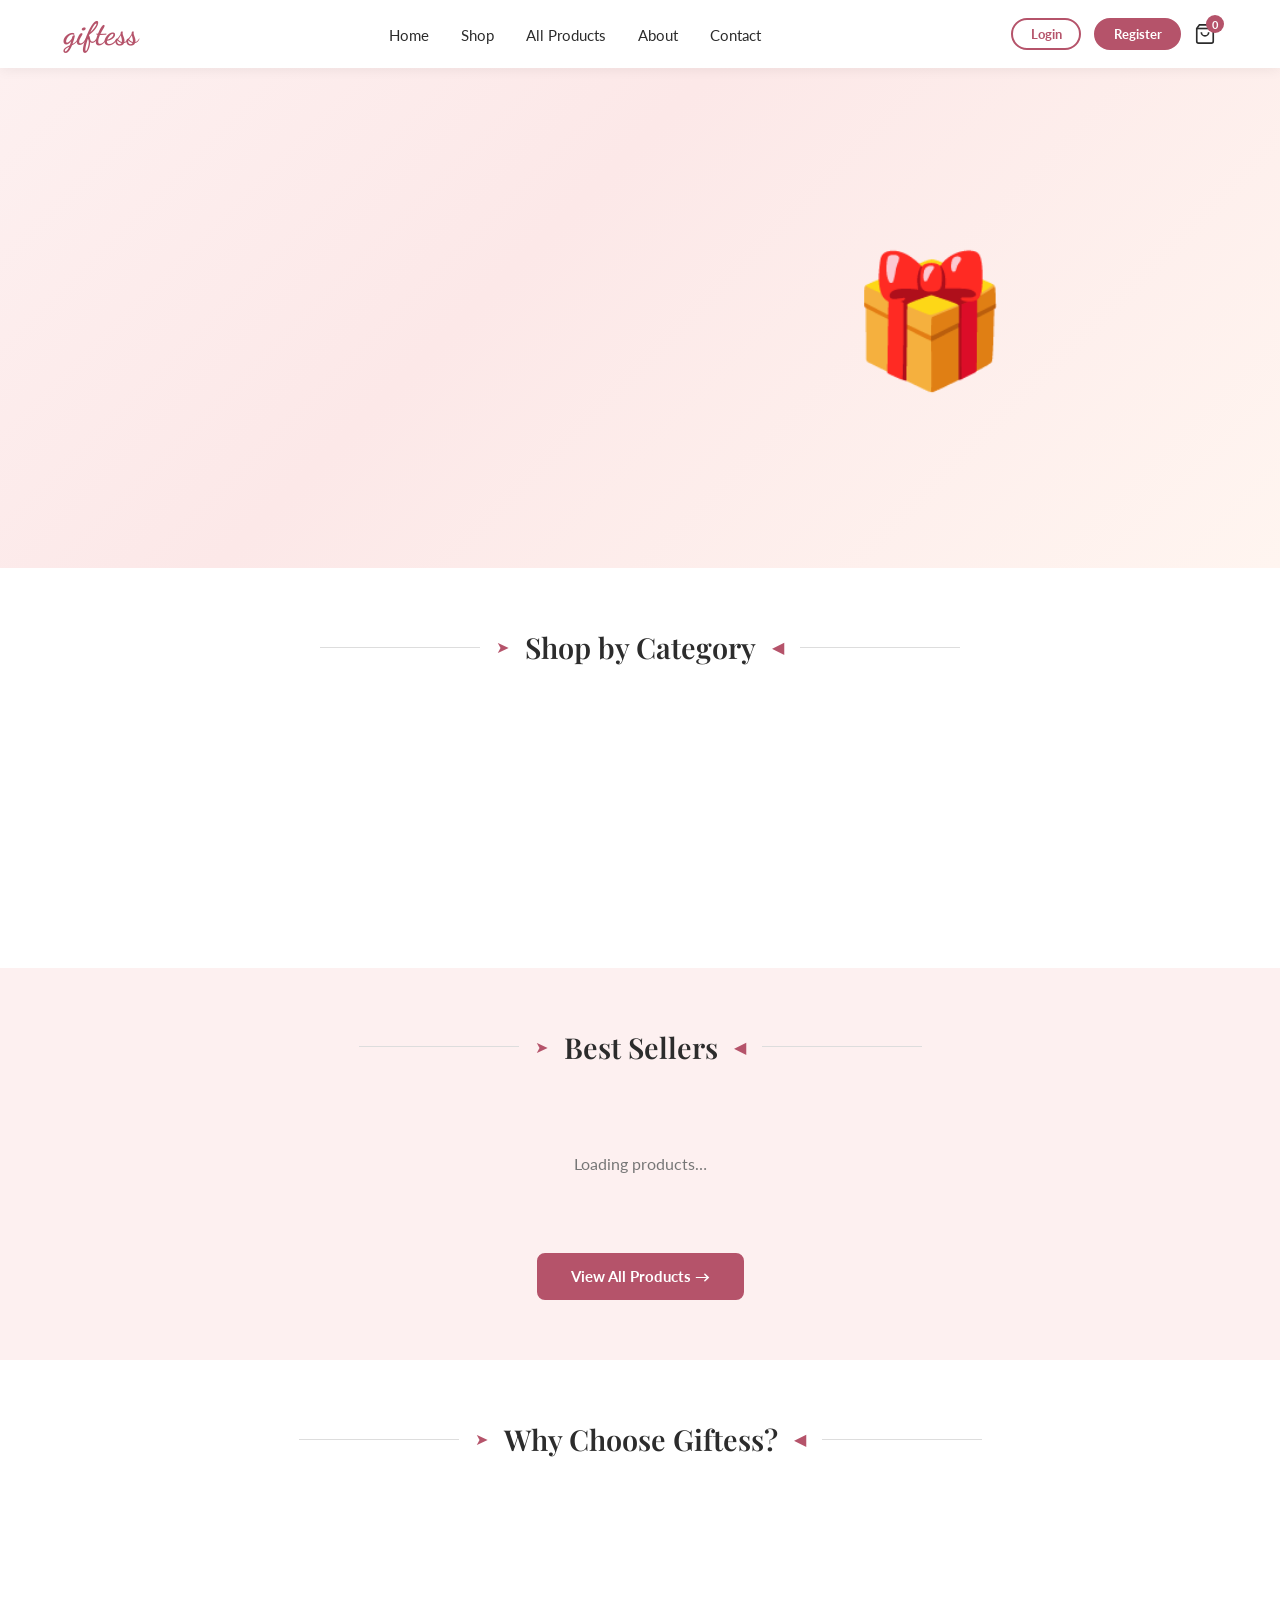
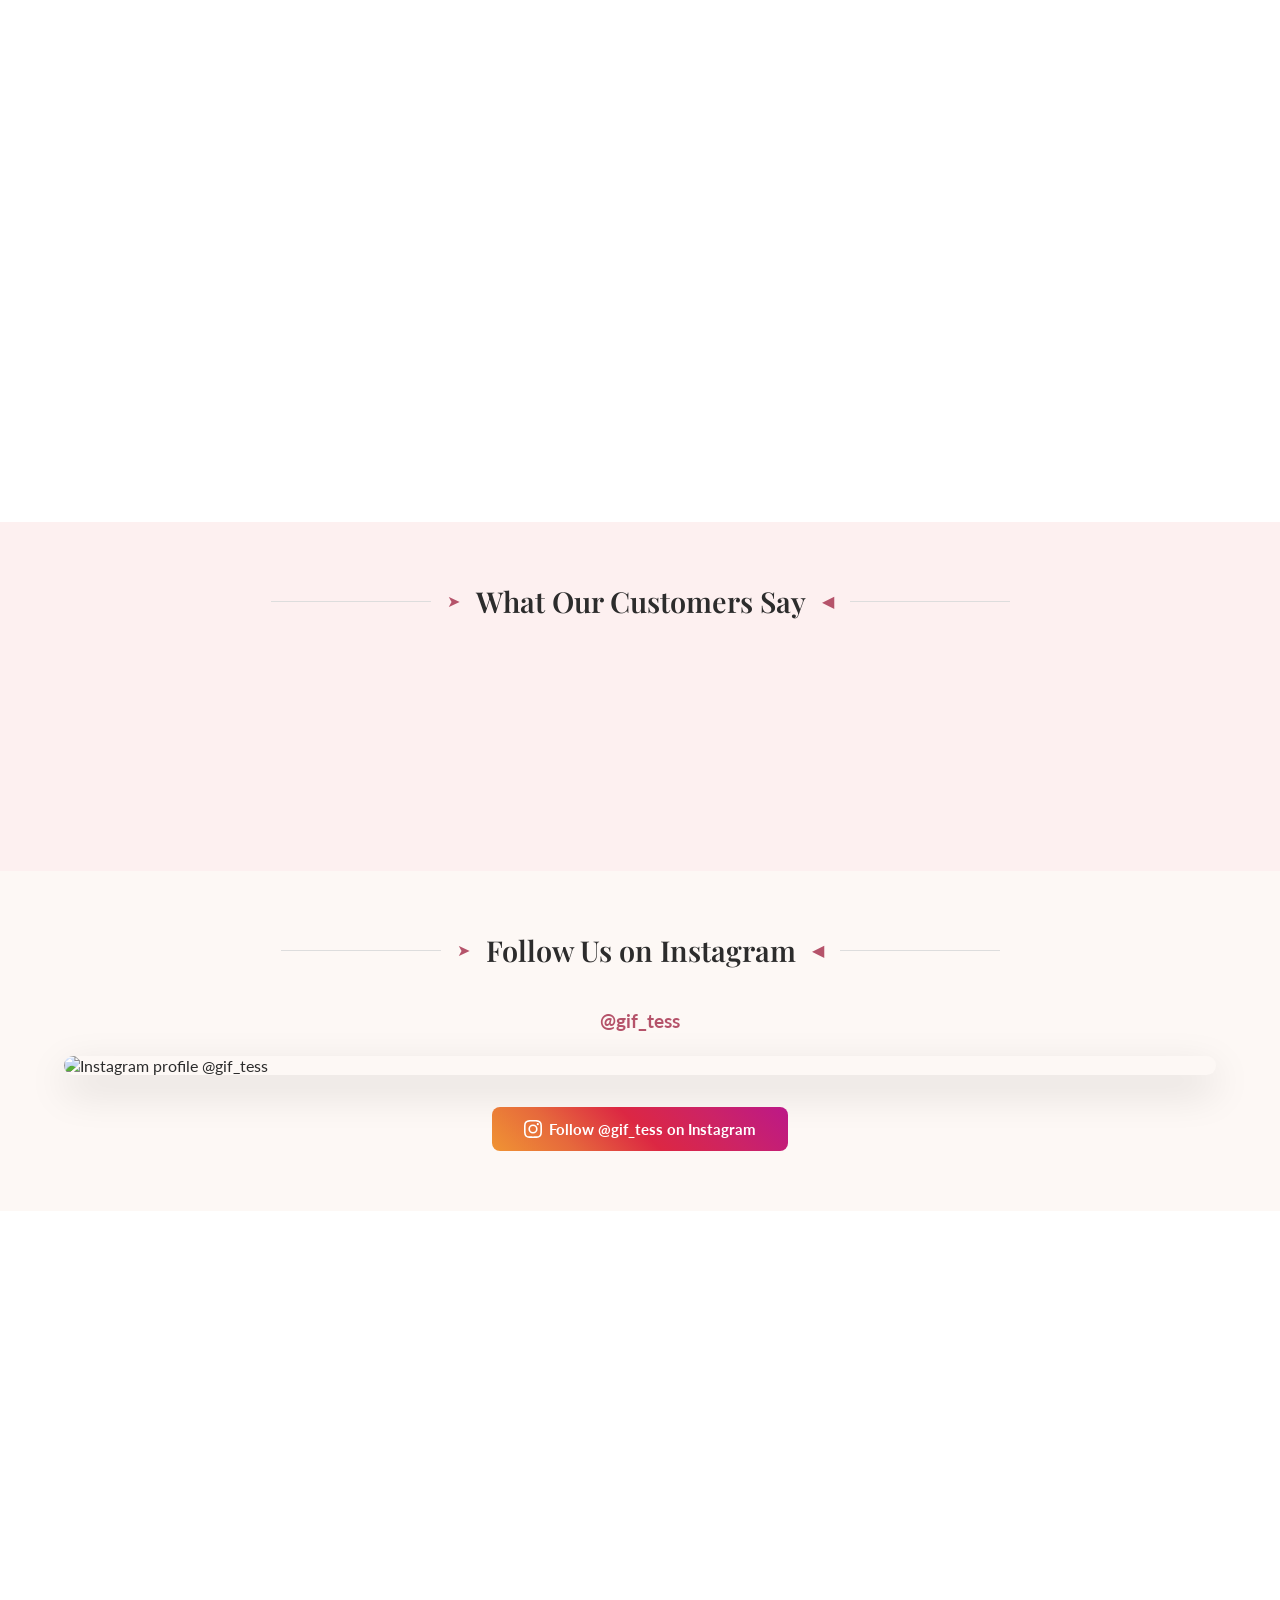
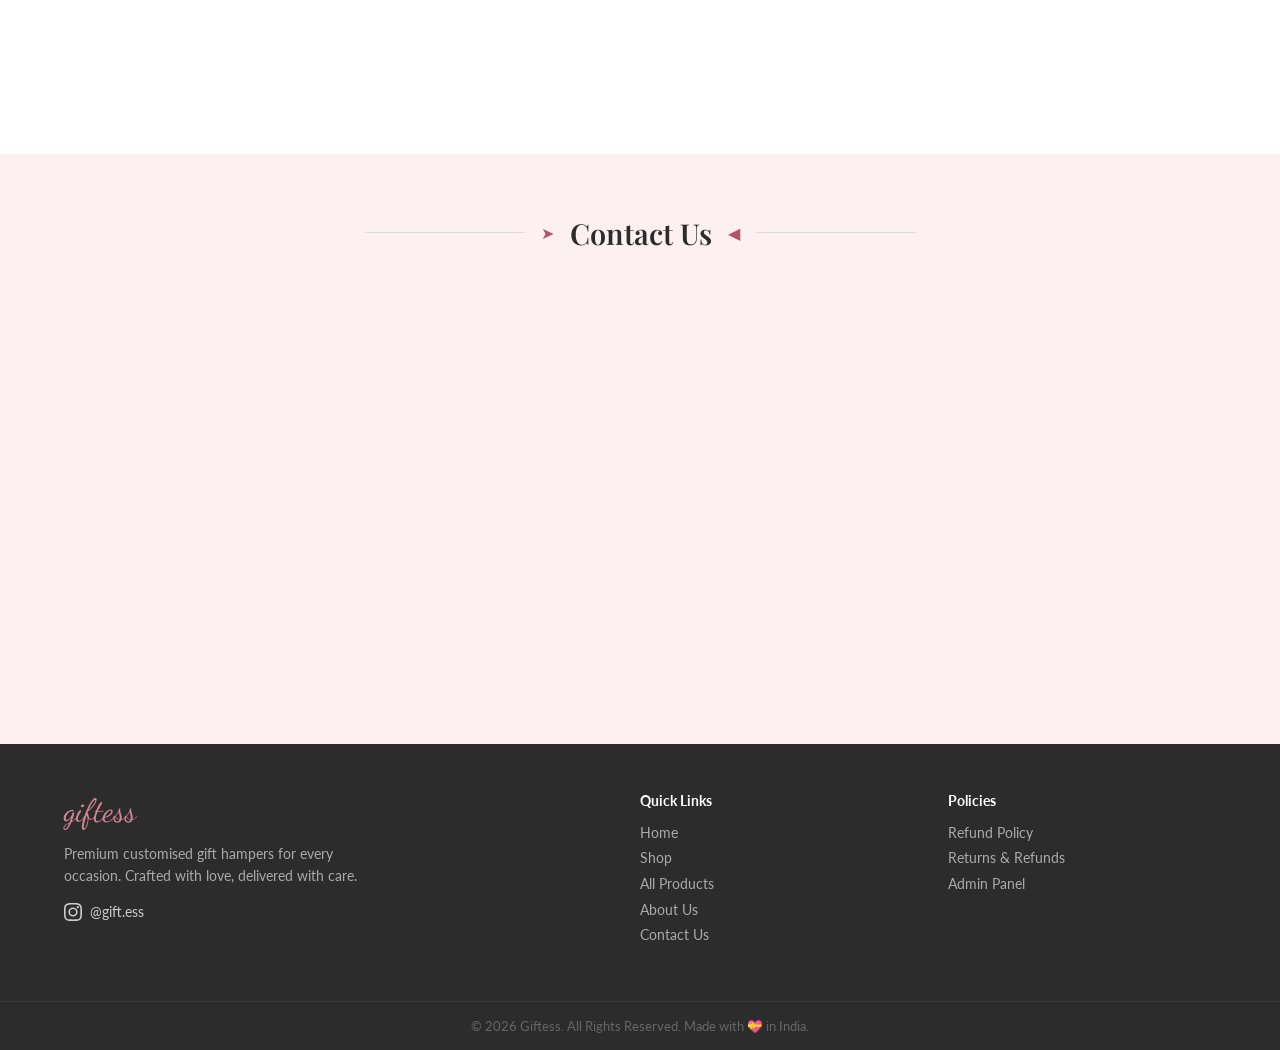
==== commit c1251a00: "Update index.html" ====
--- a/index.html
+++ b/index.html
@@ -162,7 +162,7 @@
     class="https://www.instagram.com/gif_tess/"
   >
     <img
-      src="images/instagram-profile.jpg"
+      src="images/instagram-profile.png"
       alt="Instagram profile @gif_tess"
       class="ig-profile-img"
     >
--- a/style.css
+++ b/style.css
@@ -299,6 +299,27 @@
 .ig5{background:linear-gradient(135deg,#fff0d0,#f0d090);}
 .ig6{background:linear-gradient(135deg,#d8f0d8,#90c890);}
 
+
+.ig-profile-link {
+  display: inline-block;
+  max-width: 800px;
+}
+
+.ig-profile-img {
+  width: 100%;
+  border-radius: 18px;
+  box-shadow: 0 15px 40px rgba(0,0,0,0.15);
+  transition: transform 0.3s ease, box-shadow 0.3s ease;
+  cursor: pointer;
+}
+
+.ig-profile-img:hover {
+  transform: scale(1.03);
+  box-shadow: 0 25px 60px rgba(0,0,0,0.25);
+}
+
+
+
 /* ── FOOTER ── */
 footer {
   background: var(--charcoal); color: #ccc;
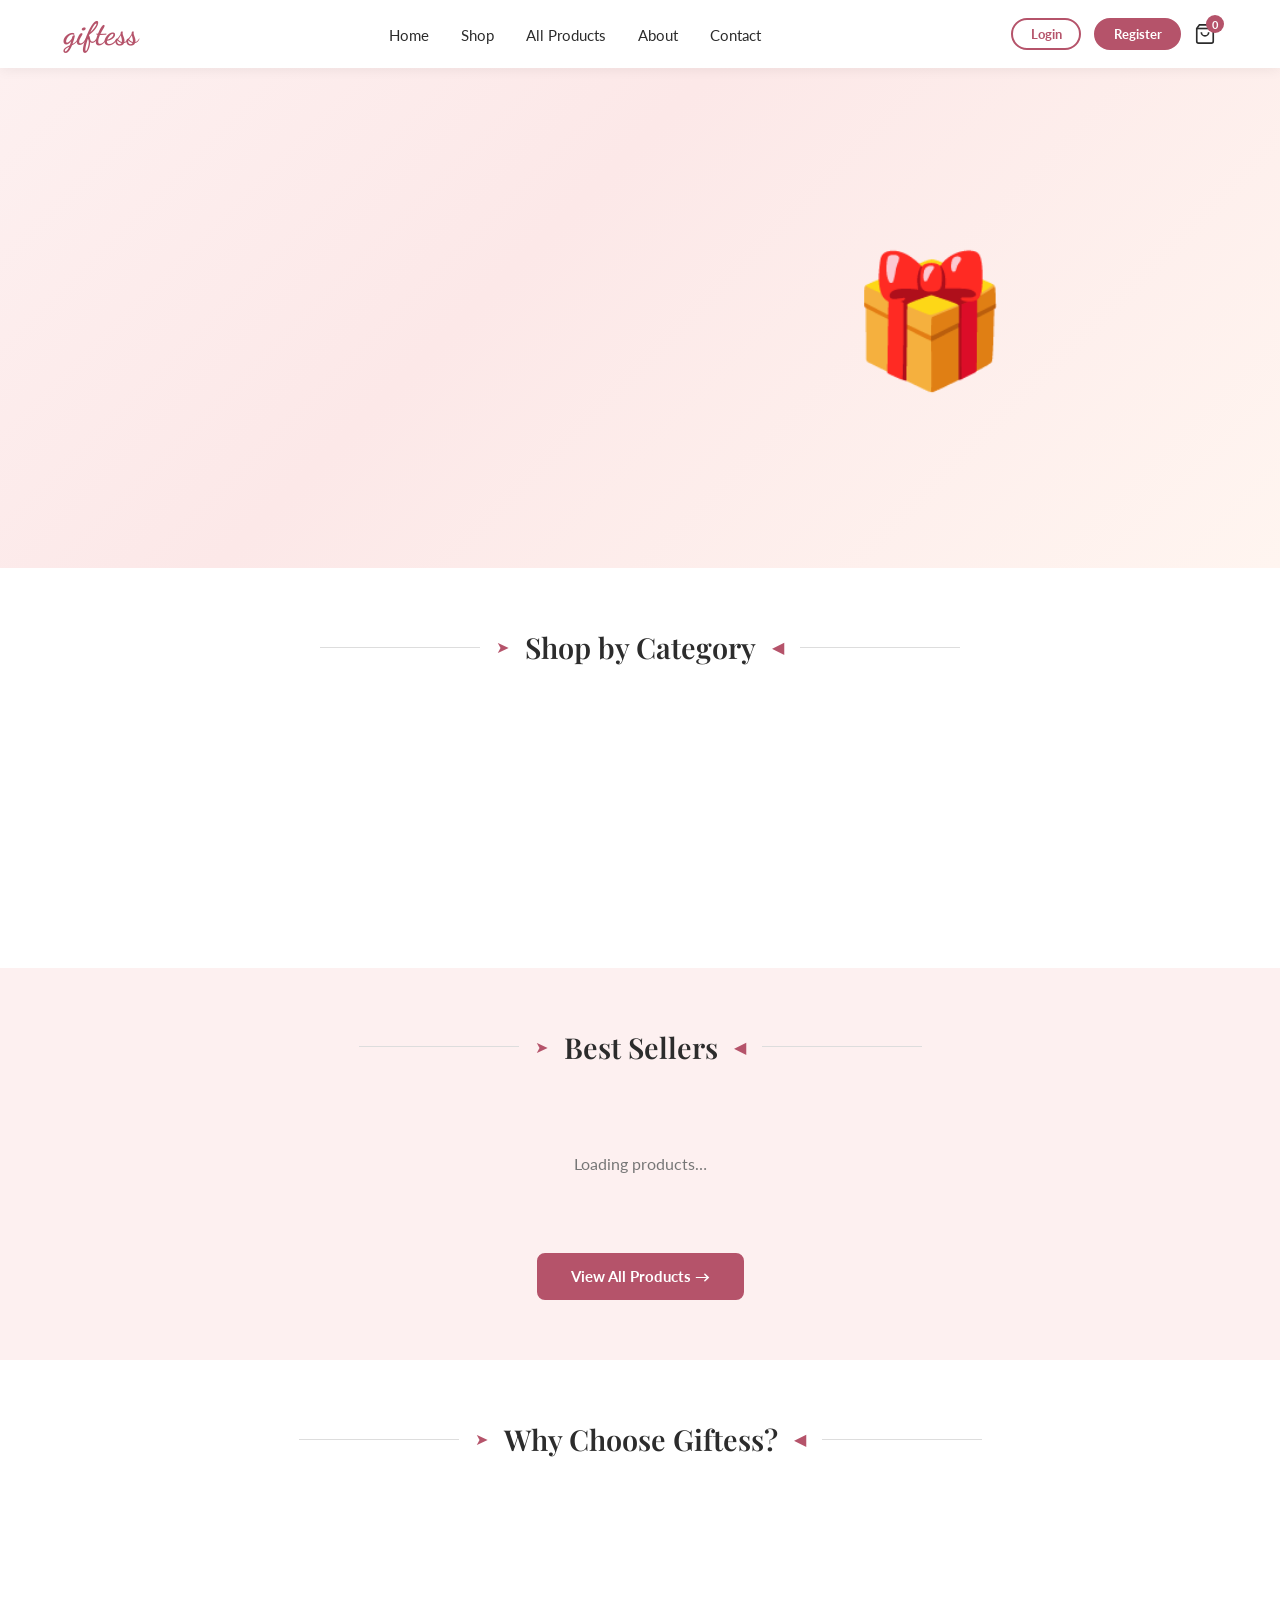
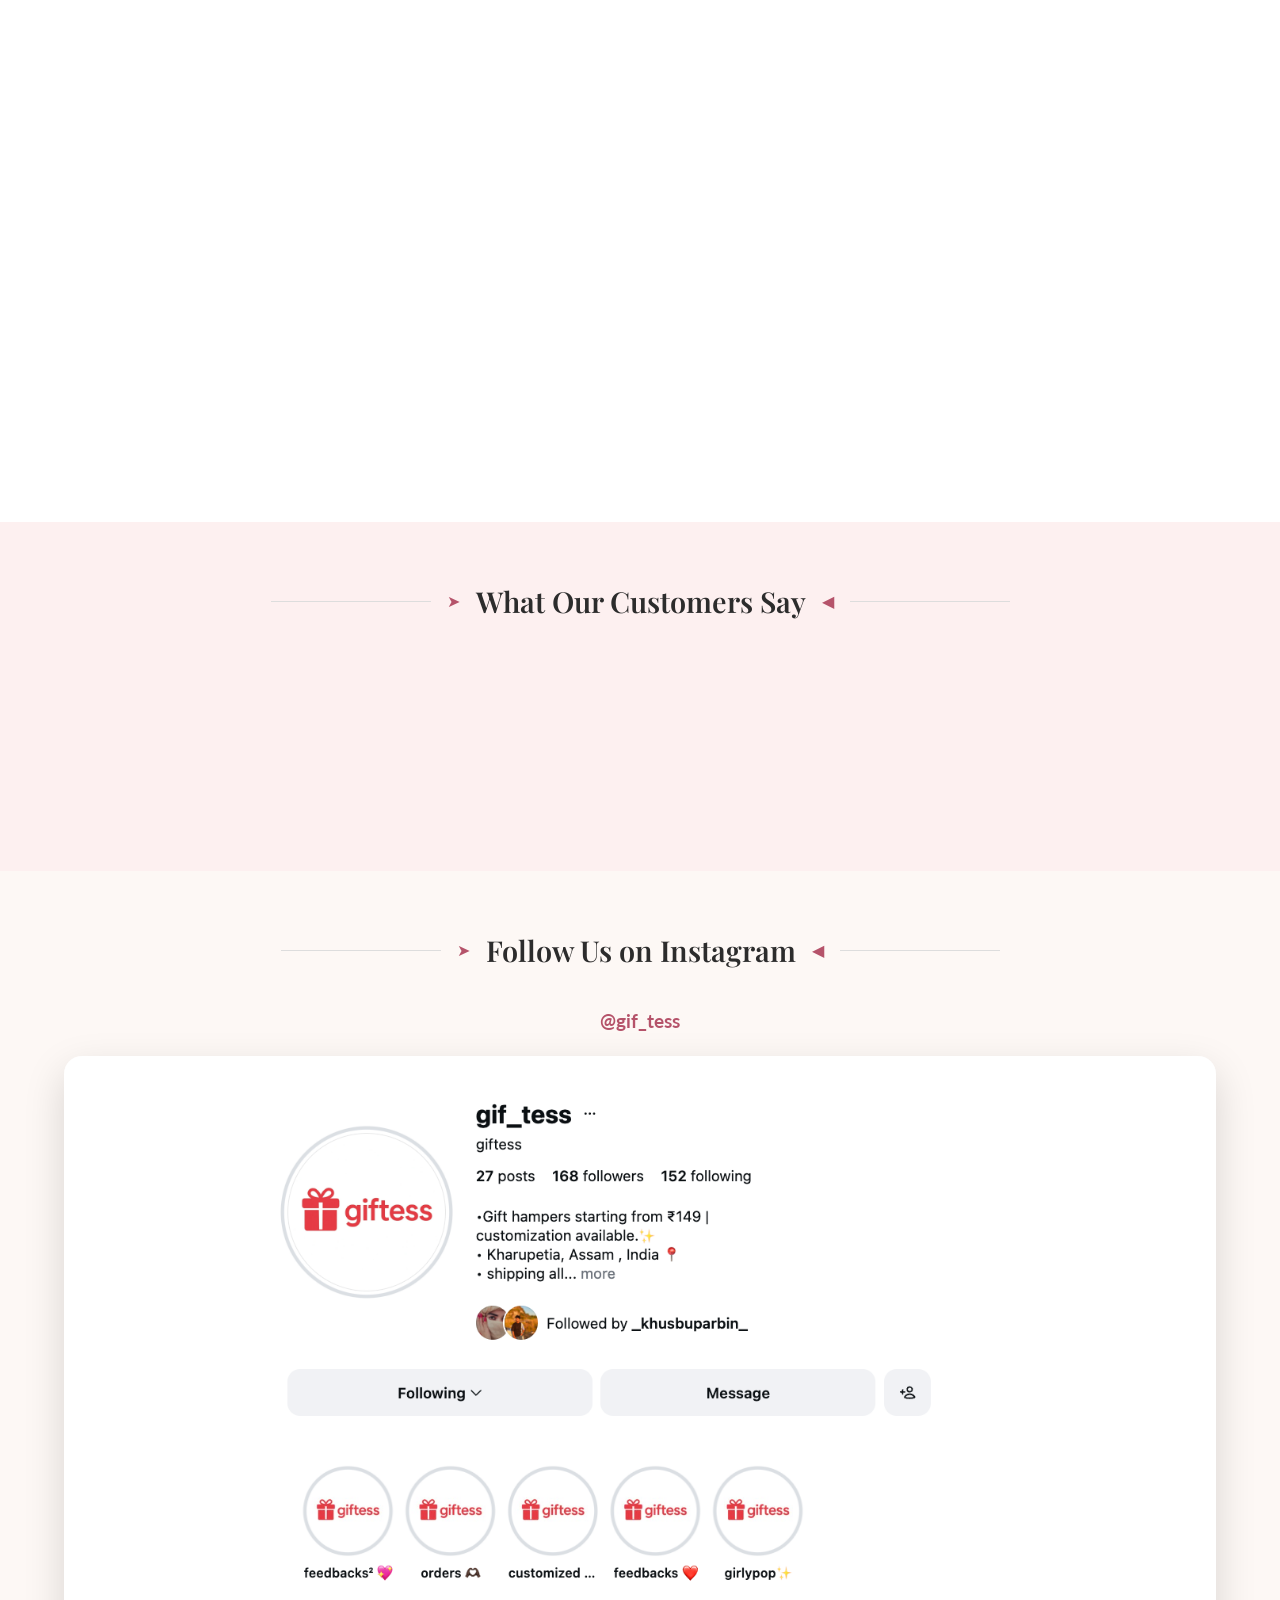
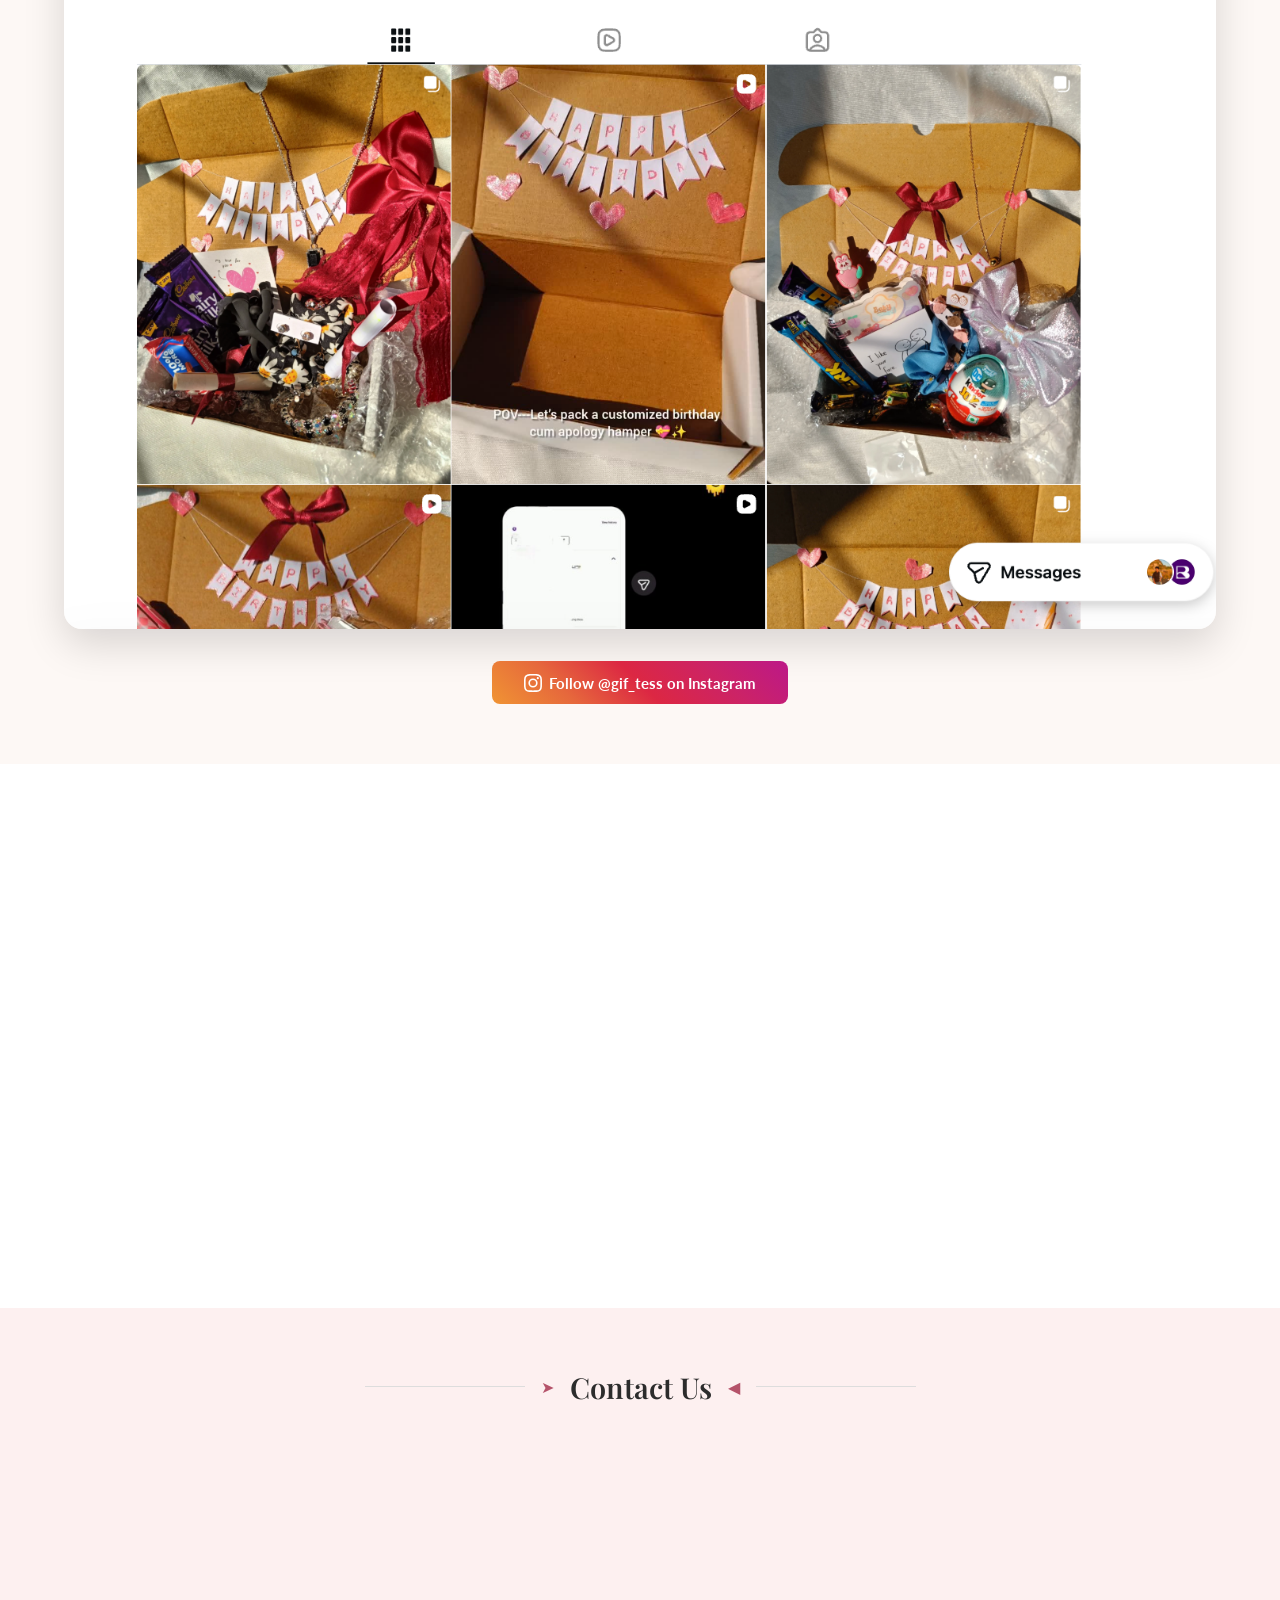
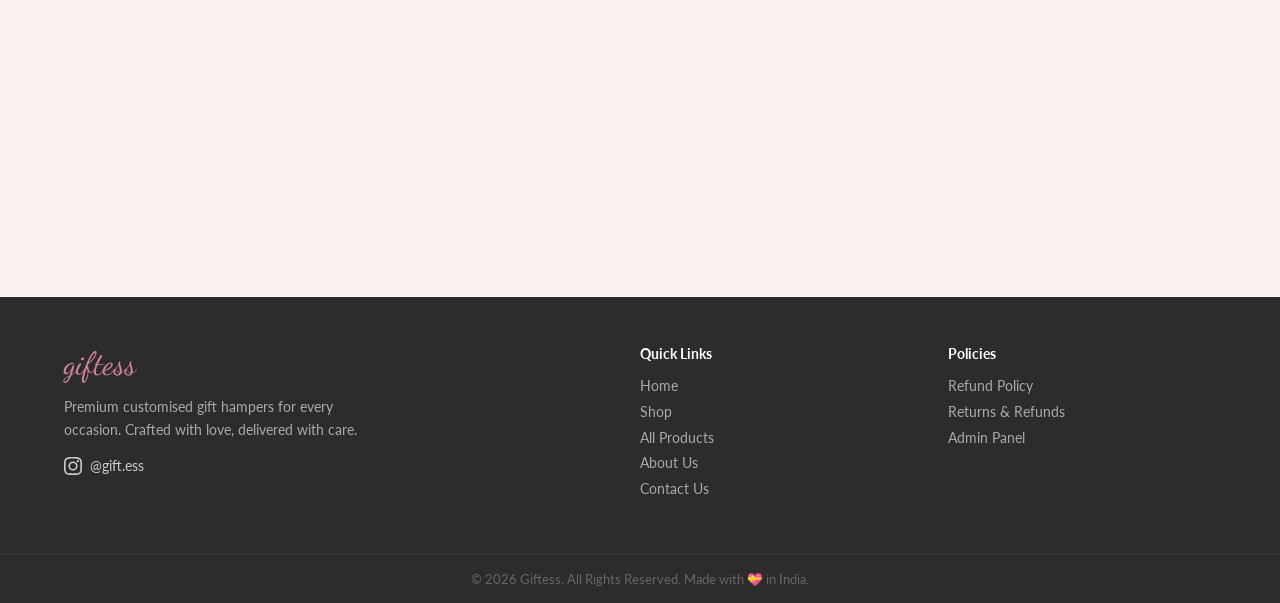
==== commit 41c19540: "Update index.html" ====
--- a/index.html
+++ b/index.html
@@ -162,7 +162,7 @@
     class="https://www.instagram.com/gif_tess/"
   >
     <img
-      src="images/instagram-profile.png"
+      src="instagram-profile.png"
       alt="Instagram profile @gif_tess"
       class="ig-profile-img"
     >
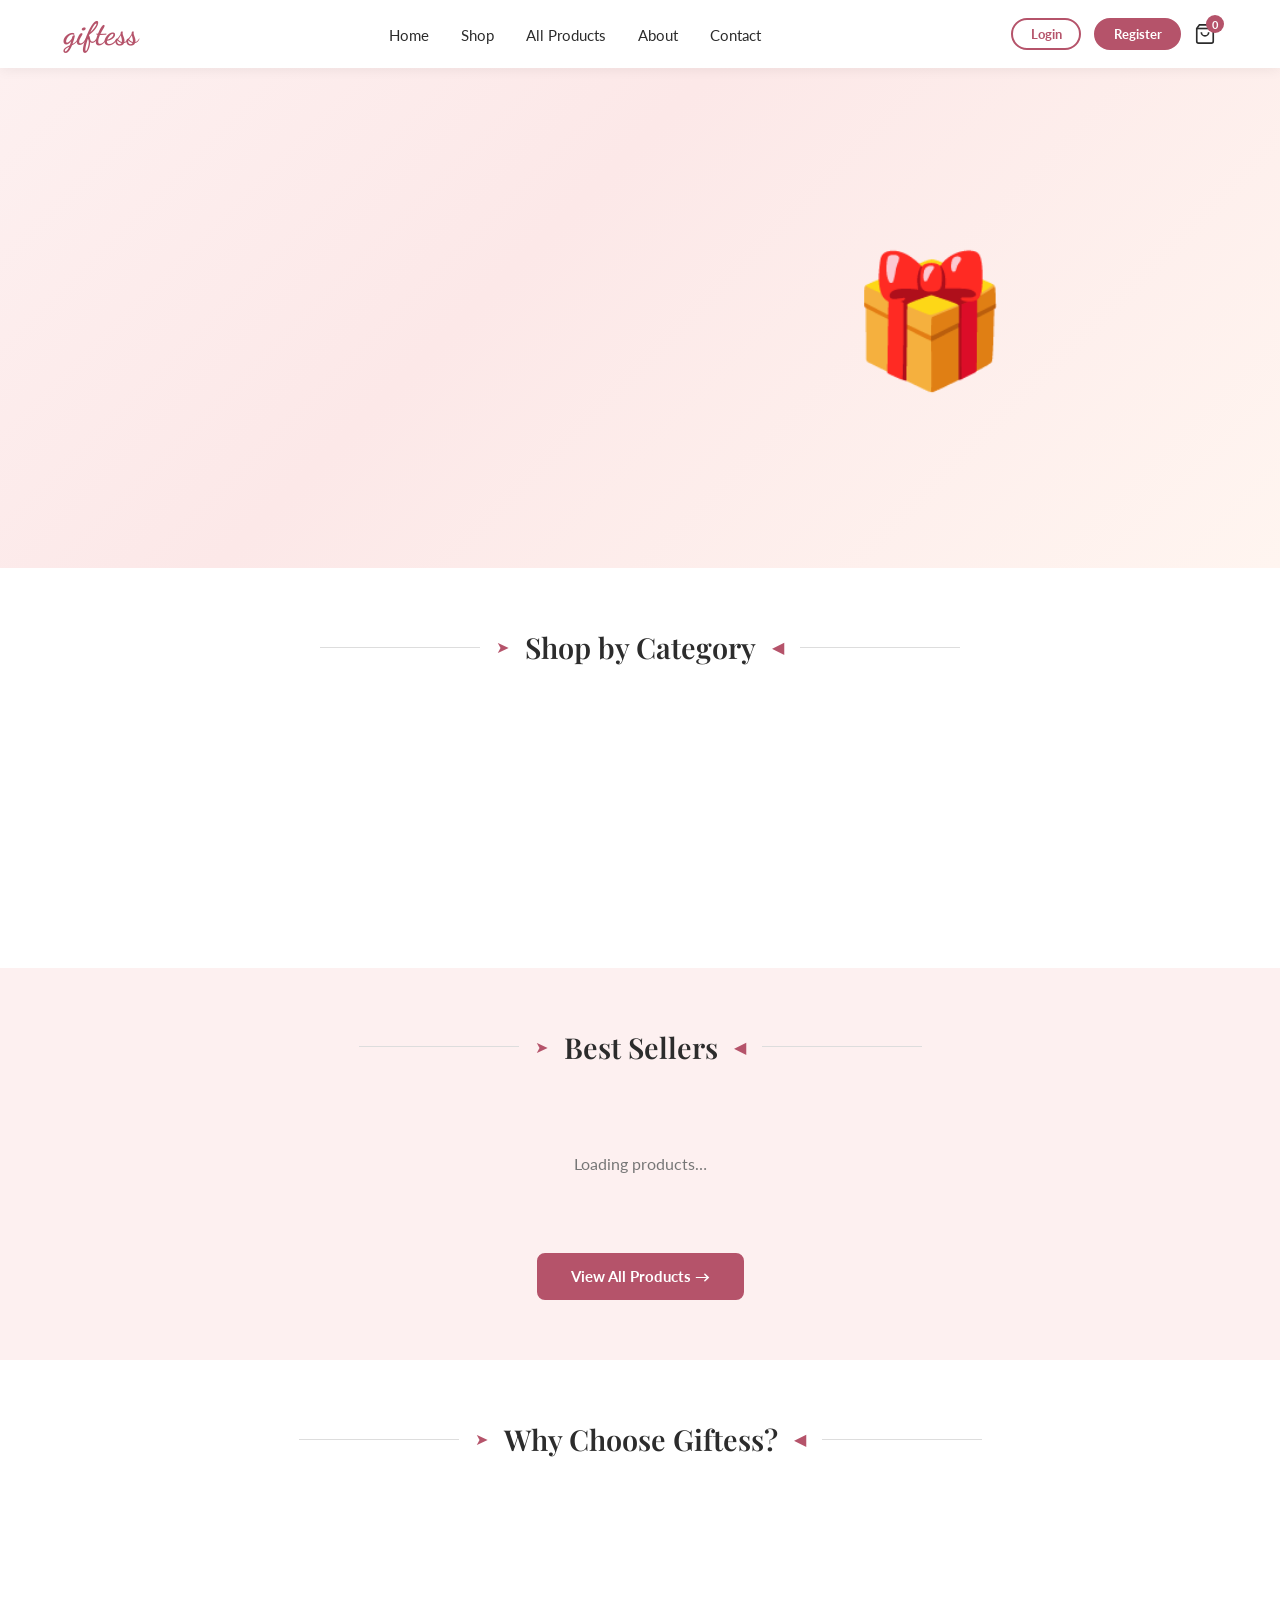
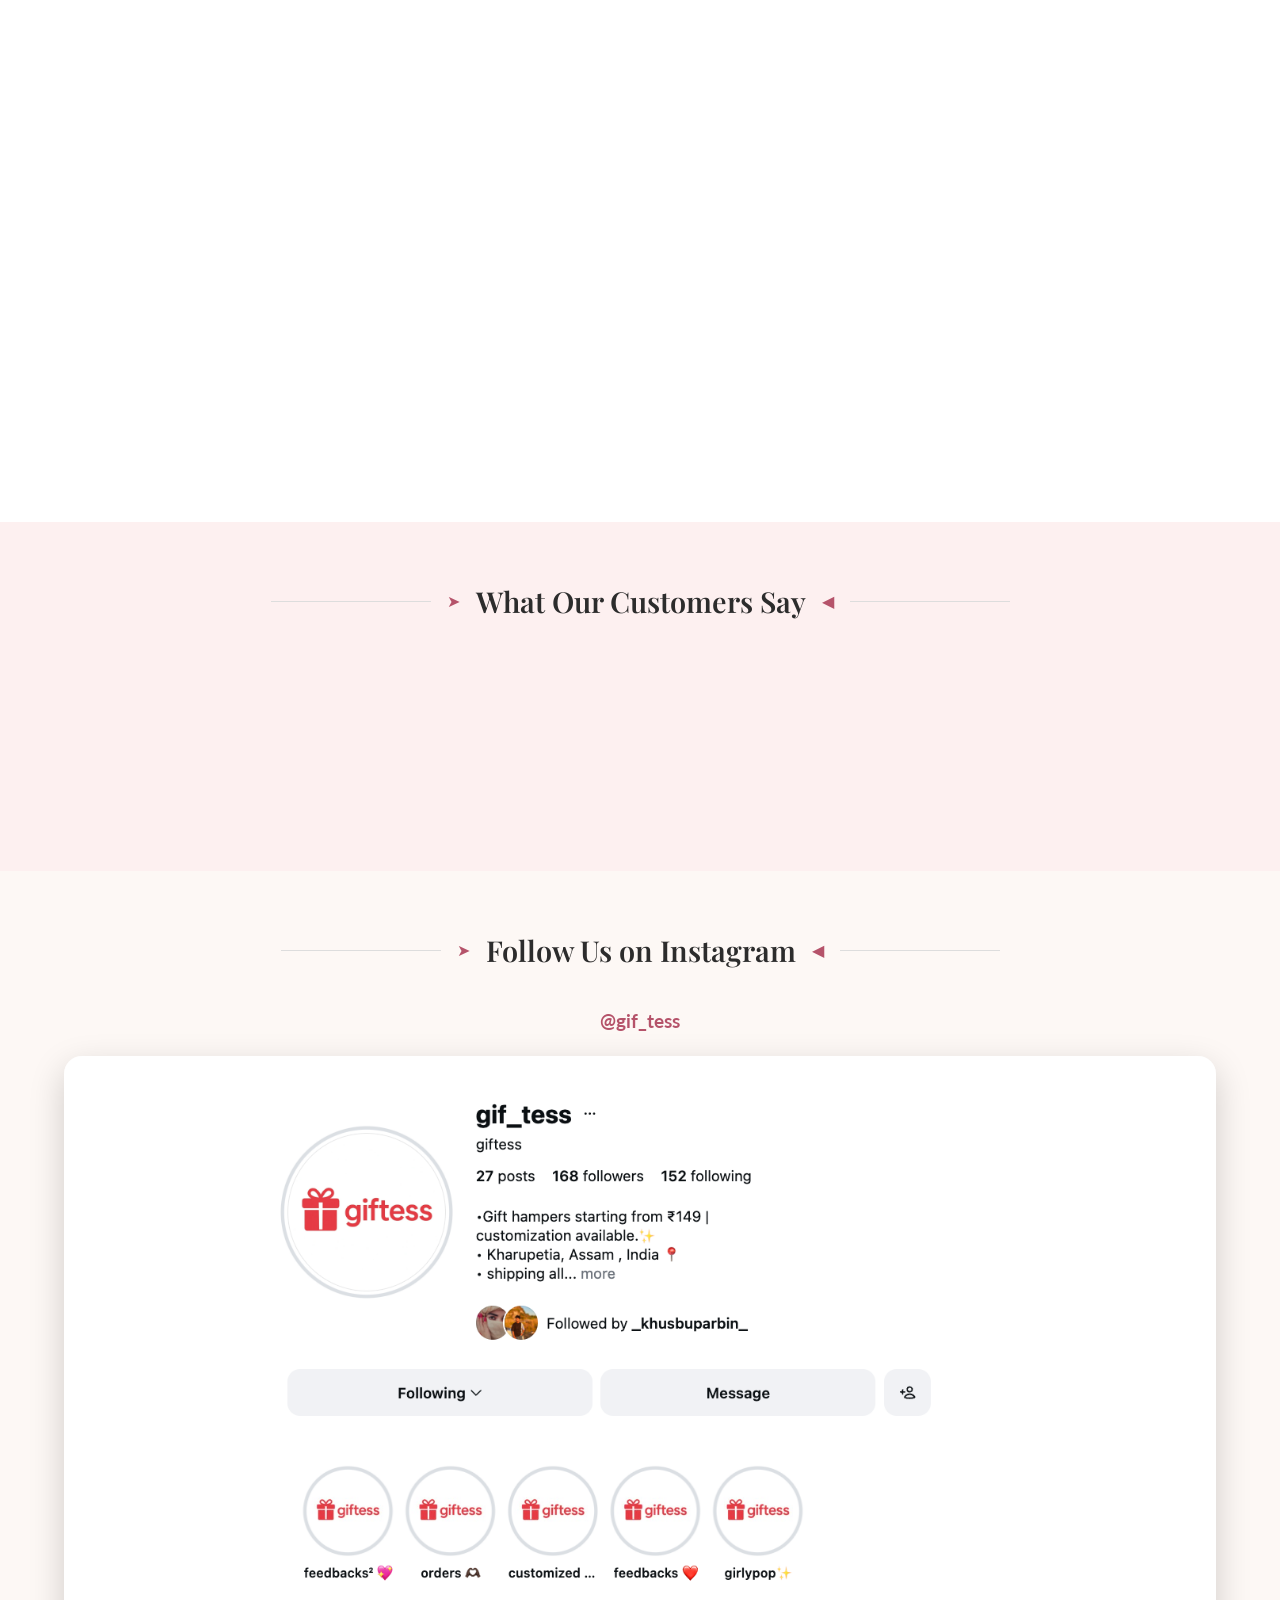
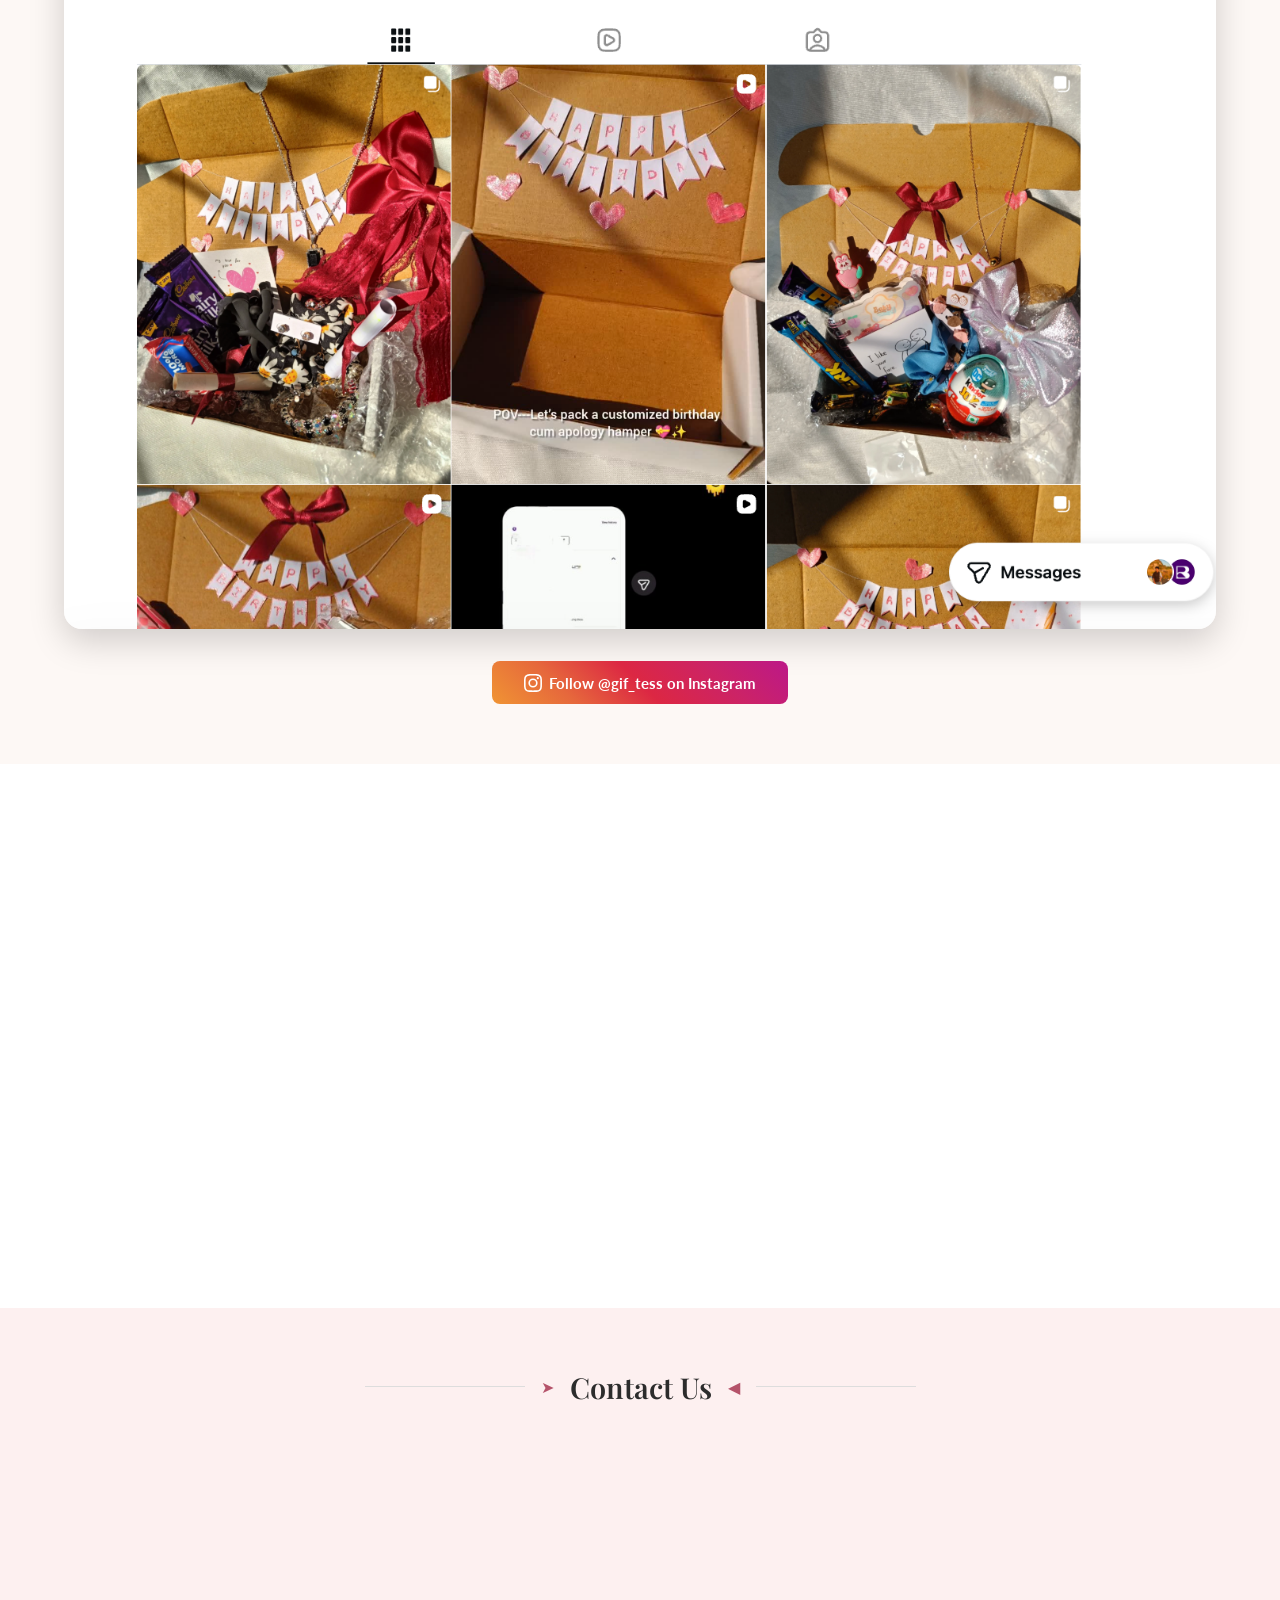
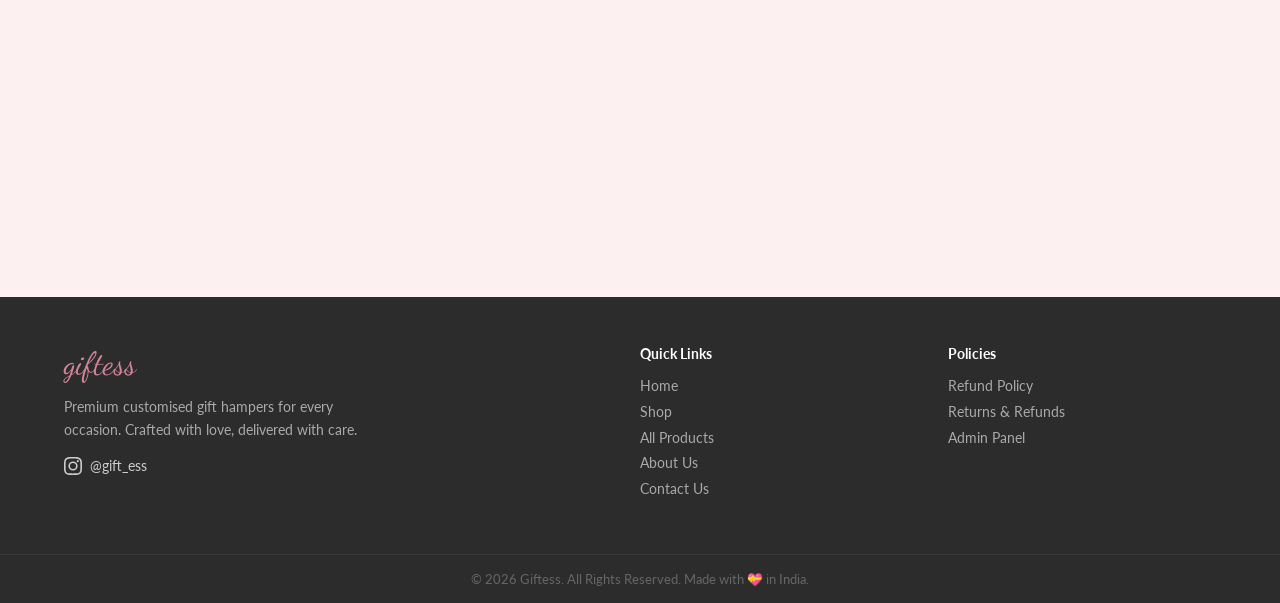
==== commit 5f33e192: "Update index.html" ====
--- a/index.html
+++ b/index.html
@@ -246,7 +246,7 @@
       <p>Premium customised gift hampers for every occasion. Crafted with love, delivered with care.</p>
       <a href="https://www.instagram.com/gift.ess/" target="_blank" class="footer-insta">
         <svg width="18" height="18" viewBox="0 0 24 24" fill="currentColor"><path d="M12 2.163c3.204 0 3.584.012 4.85.07 3.252.148 4.771 1.691 4.919 4.919.058 1.265.069 1.645.069 4.849 0 3.205-.012 3.584-.069 4.849-.149 3.225-1.664 4.771-4.919 4.919-1.266.058-1.644.07-4.85.07-3.204 0-3.584-.012-4.849-.07-3.26-.149-4.771-1.699-4.919-4.92-.058-1.265-.07-1.644-.07-4.849 0-3.204.013-3.583.07-4.849.149-3.227 1.664-4.771 4.919-4.919 1.266-.057 1.645-.069 4.849-.069zM12 0C8.741 0 8.333.014 7.053.072 2.695.272.273 2.69.073 7.052.014 8.333 0 8.741 0 12c0 3.259.014 3.668.072 4.948.2 4.358 2.618 6.78 6.98 6.98C8.333 23.986 8.741 24 12 24c3.259 0 3.668-.014 4.948-.072 4.354-.2 6.782-2.618 6.979-6.98.059-1.28.073-1.689.073-4.948 0-3.259-.014-3.667-.072-4.947-.196-4.354-2.617-6.78-6.979-6.98C15.668.014 15.259 0 12 0zm0 5.838a6.162 6.162 0 100 12.324 6.162 6.162 0 000-12.324zM12 16a4 4 0 110-8 4 4 0 010 8zm6.406-11.845a1.44 1.44 0 100 2.881 1.44 1.44 0 000-2.881z"/></svg>
-        @gift.ess
+        @gift_ess
       </a>
     </div>
     <div class="footer-links-col">
--- a/style.css
+++ b/style.css
@@ -300,24 +300,38 @@
 .ig6{background:linear-gradient(135deg,#d8f0d8,#90c890);}
 
 
+/* Link wrapper */
 .ig-profile-link {
-  display: inline-block;
-  max-width: 800px;
-}
-
+  display: block;
+  margin: 0 auto;
+  width: 100%;
+  max-width: 420px; /* MOBILE PHONE SIZE */
+}
+
+/* Screenshot image */
 .ig-profile-img {
   width: 100%;
+  height: auto;
   border-radius: 18px;
-  box-shadow: 0 15px 40px rgba(0,0,0,0.15);
+  box-shadow: 0 12px 35px rgba(0,0,0,0.18);
   transition: transform 0.3s ease, box-shadow 0.3s ease;
   cursor: pointer;
 }
 
-.ig-profile-img:hover {
-  transform: scale(1.03);
-  box-shadow: 0 25px 60px rgba(0,0,0,0.25);
-}
-
+/* Hover only on desktop */
+@media (hover: hover) {
+  .ig-profile-img:hover {
+    transform: scale(1.03);
+    box-shadow: 0 22px 55px rgba(0,0,0,0.25);
+  }
+}
+
+/* 🖥️ DESKTOP: make it smaller and elegant */
+@media (min-width: 1024px) {
+  .ig-profile-link {
+    max-width: 340px; /* Smaller than mobile */
+  }
+}
 
 
 /* ── FOOTER ── */
